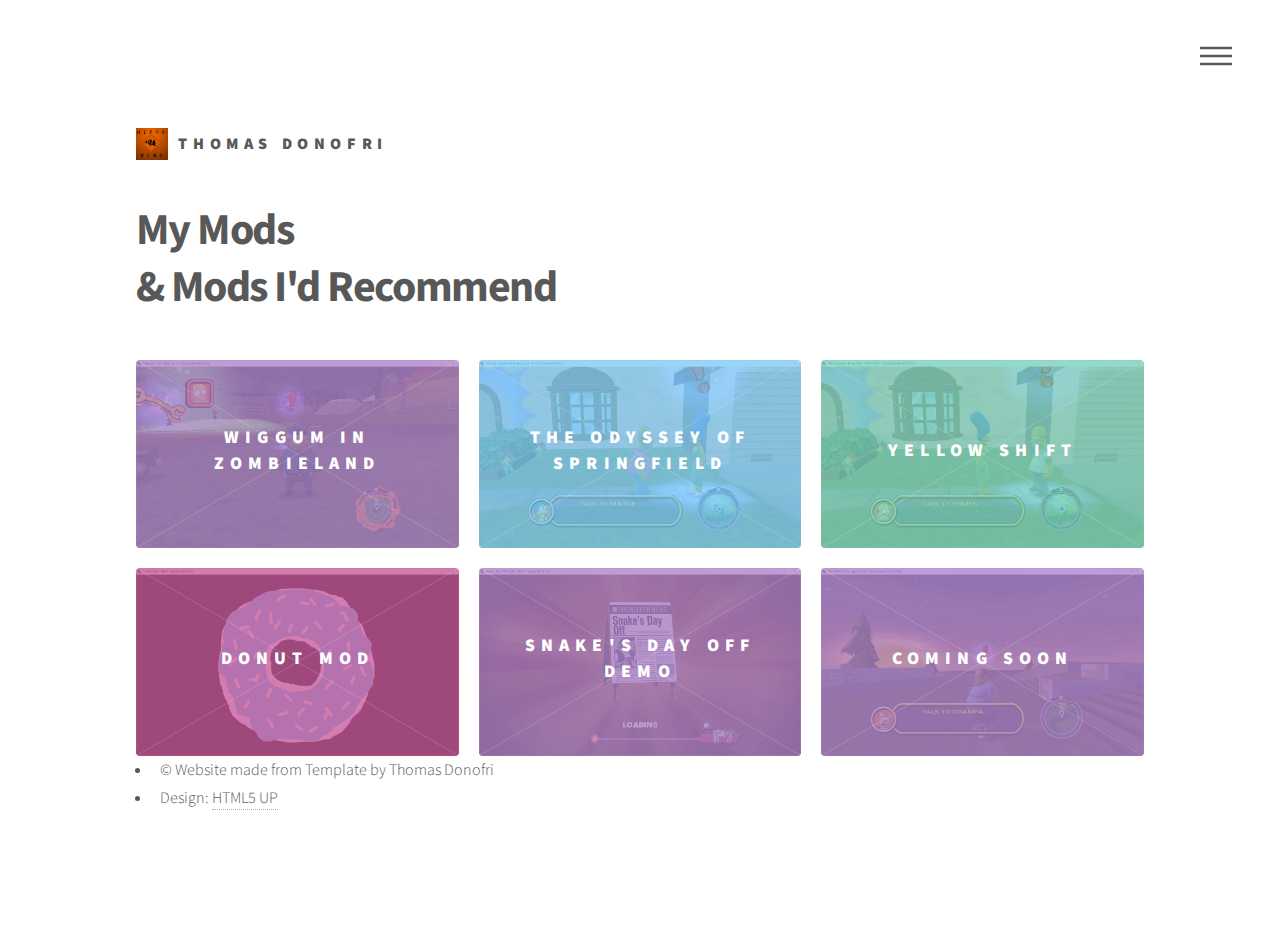
==== index.html @ d544cc8b "re" ====
<!DOCTYPE HTML>
<!--
	Phantom by HTML5 UP
	html5up.net | @ajlkn
	Free for personal and commercial use under the CCA 3.0 license (html5up.net/license)
-->
<html>
	<head>
		<title>Thomas Donofri</title>
		<meta charset="utf-8" />
		<meta name="viewport" content="width=device-width, initial-scale=1" />
		<!--[if lte IE 8]><script src="assets/js/ie/html5shiv.js"></script><![endif]-->
		<link rel="stylesheet" href="assets/css/main.css" />
		<!--[if lte IE 9]><link rel="stylesheet" href="assets/css/ie9.css" /><![endif]-->
		<!--[if lte IE 8]><link rel="stylesheet" href="assets/css/ie8.css" /><![endif]-->
	</head>
	<body>
		<!-- Wrapper -->
			<div id="wrapper">

				<!-- Header -->
					<header id="header">
						<div class="inner">

							<!-- Logo -->
								<a href="index.html" class="logo">
									<span class="symbol"><img src="images/new logo.jpg" alt="" /></span><span class="title">Thomas Donofri</span>
								</a>

							<!-- Nav -->
								<nav>
									<ul>
										<li><a href="#menu">Menu</a></li>
									</ul>
								</nav>

						</div>
					</header>

				<!-- Menu -->
					<nav id="menu">
						<h2>Menu</h2>
						<ul>
							<li><a href="index.html">Home</a></li>
						</ul>
					</nav>

				<!-- Main -->
					<div id="main">
						<div class="inner">
							<header>
								<h1>My Mods<br />
								& Mods I'd Recommend
							</header>
							<section class="tiles">
								<article class="style5">
									<span class="image">
										<img src="images/wiz.png" alt="" />
									</span>
									<a href="http://donutteam.com/forum/topic/1033/">
										<h2>Wiggum In Zombieland</h2>
										<div class="content">
											<p>Chief Wiggum has awoken from his cola trance to see Springfield in shambles!</p>
										</div>
									</a>
								</article>
								<article class="style2">
									<span class="image">
										<img src="images/tos.png" alt="" />
									</span>
									<a href="https://willjohnson99.github.io/">
										<h2>The Odyssey Of Springfield</h2>
										<div class="content">
											<p>The Mob is now at Homer's doorstep, what will he do?</p>
										</div>
									</a>
								</article>
								<article class="style3">
									<span class="image">
										<img src="images/ys.png" alt="" />
									</span>
									<a href="http://donutteam.com/forum/topic/740/">
										<h2>Yellow Shift</h2>
										<div class="content">
											<p>Why not play the classic game, but from a different perspective?</p>
										</div>
									</a>
								</article>
								<article class="style4">
									<span class="image">
										<img src="images/donut.png" alt="" />
									</span>
									<a href="http://donutteam.com">
										<h2>Donut Mod</h2>
										<div class="content">
											<p>A complete rework of The Simpsons: Hit & Run</p>
										</div>
									</a>
								</article>
								<article class="style5">
									<span class="image">
										<img src="images/snk.png" alt="" />
									</span>
									<a href="https://donutteam.com/forum/topic/975/">
										<h2>Snake's Day Off Demo</h2>
										<div class="content">
											<p>Snake is out on parole!<p>
										</div>
									</a>
								</article>
								<article class="style5">
									<span class="image">
										<img src="images/ayst.png" alt="" />
									</span>
									<a href="https://www.youtube.com/user/HippoRenoPlaysMC">
										<h2>COMING SOON</h2>
										<div class="content">
											<p>Springfield has to rebuild!</p>
										</div>
									</a>
								</article>
			
							</section>
							<ul class="copyright">
								<li>&copy; Website made from Template by Thomas Donofri</li><li>Design: <a href="http://html5up.net">HTML5 UP</a></li>
							</ul>
						</div>
					</footer>

			</div>

		<!-- Scripts -->
			<script src="assets/js/jquery.min.js"></script>
			<script src="assets/js/skel.min.js"></script>
			<script src="assets/js/util.js"></script>
			<!--[if lte IE 8]><script src="assets/js/ie/respond.min.js"></script><![endif]-->
			<script src="assets/js/main.js"></script>

	</body>
</html>
---- assets/css/main.css ----
@import url(font-awesome.min.css);
@import url("https://fonts.googleapis.com/css?family=Source+Sans+Pro:300,700,900");

/*
	Phantom by HTML5 UP
	html5up.net | @ajlkn
	Free for personal and commercial use under the CCA 3.0 license (html5up.net/license)
*/

/* Reset */

	html, body, div, span, applet, object, iframe, h1, h2, h3, h4, h5, h6, p, blockquote, pre, a, abbr, acronym, address, big, cite, code, del, dfn, em, img, ins, kbd, q, s, samp, small, strike, strong, sub, sup, tt, var, b, u, i, center, dl, dt, dd, ol, ul, li, fieldset, form, label, legend, table, caption, tbody, tfoot, thead, tr, th, td, article, aside, canvas, details, embed, figure, figcaption, footer, header, hgroup, menu, nav, output, ruby, section, summary, time, mark, audio, video {
		margin: 0;
		padding: 0;
		border: 0;
		font-size: 100%;
		font: inherit;
		vertical-align: baseline;
	}

	article, aside, details, figcaption, figure, footer, header, hgroup, menu, nav, section {
		display: block;
	}

	body {
		line-height: 1;
	}

	ol, ul {
		list-style: none;
	}

	blockquote, q {
		quotes: none;
	}

	blockquote:before, blockquote:after, q:before, q:after {
		content: '';
		content: none;
	}

	table {
		border-collapse: collapse;
		border-spacing: 0;
	}

	body {
		-webkit-text-size-adjust: none;
	}

/* Box Model */

	*, *:before, *:after {
		-moz-box-sizing: border-box;
		-webkit-box-sizing: border-box;
		box-sizing: border-box;
	}

/* Grid */

	.row {
		border-bottom: solid 1px transparent;
		-moz-box-sizing: border-box;
		-webkit-box-sizing: border-box;
		box-sizing: border-box;
	}

	.row > * {
		float: left;
		-moz-box-sizing: border-box;
		-webkit-box-sizing: border-box;
		box-sizing: border-box;
	}

	.row:after, .row:before {
		content: '';
		display: block;
		clear: both;
		height: 0;
	}

	.row.uniform > * > :first-child {
		margin-top: 0;
	}

	.row.uniform > * > :last-child {
		margin-bottom: 0;
	}

	.row.\30 \25 > * {
		padding: 0 0 0 0em;
	}

	.row.\30 \25 {
		margin: 0 0 -1px 0em;
	}

	.row.uniform.\30 \25 > * {
		padding: 0em 0 0 0em;
	}

	.row.uniform.\30 \25 {
		margin: 0em 0 -1px 0em;
	}

	.row > * {
		padding: 0 0 0 2em;
	}

	.row {
		margin: 0 0 -1px -2em;
	}

	.row.uniform > * {
		padding: 2em 0 0 2em;
	}

	.row.uniform {
		margin: -2em 0 -1px -2em;
	}

	.row.\32 00\25 > * {
		padding: 0 0 0 4em;
	}

	.row.\32 00\25 {
		margin: 0 0 -1px -4em;
	}

	.row.uniform.\32 00\25 > * {
		padding: 4em 0 0 4em;
	}

	.row.uniform.\32 00\25 {
		margin: -4em 0 -1px -4em;
	}

	.row.\31 50\25 > * {
		padding: 0 0 0 3em;
	}

	.row.\31 50\25 {
		margin: 0 0 -1px -3em;
	}

	.row.uniform.\31 50\25 > * {
		padding: 3em 0 0 3em;
	}

	.row.uniform.\31 50\25 {
		margin: -3em 0 -1px -3em;
	}

	.row.\35 0\25 > * {
		padding: 0 0 0 1em;
	}

	.row.\35 0\25 {
		margin: 0 0 -1px -1em;
	}

	.row.uniform.\35 0\25 > * {
		padding: 1em 0 0 1em;
	}

	.row.uniform.\35 0\25 {
		margin: -1em 0 -1px -1em;
	}

	.row.\32 5\25 > * {
		padding: 0 0 0 0.5em;
	}

	.row.\32 5\25 {
		margin: 0 0 -1px -0.5em;
	}

	.row.uniform.\32 5\25 > * {
		padding: 0.5em 0 0 0.5em;
	}

	.row.uniform.\32 5\25 {
		margin: -0.5em 0 -1px -0.5em;
	}

	.\31 2u, .\31 2u\24 {
		width: 100%;
		clear: none;
		margin-left: 0;
	}

	.\31 1u, .\31 1u\24 {
		width: 91.6666666667%;
		clear: none;
		margin-left: 0;
	}

	.\31 0u, .\31 0u\24 {
		width: 83.3333333333%;
		clear: none;
		margin-left: 0;
	}

	.\39 u, .\39 u\24 {
		width: 75%;
		clear: none;
		margin-left: 0;
	}

	.\38 u, .\38 u\24 {
		width: 66.6666666667%;
		clear: none;
		margin-left: 0;
	}

	.\37 u, .\37 u\24 {
		width: 58.3333333333%;
		clear: none;
		margin-left: 0;
	}

	.\36 u, .\36 u\24 {
		width: 50%;
		clear: none;
		margin-left: 0;
	}

	.\35 u, .\35 u\24 {
		width: 41.6666666667%;
		clear: none;
		margin-left: 0;
	}

	.\34 u, .\34 u\24 {
		width: 33.3333333333%;
		clear: none;
		margin-left: 0;
	}

	.\33 u, .\33 u\24 {
		width: 25%;
		clear: none;
		margin-left: 0;
	}

	.\32 u, .\32 u\24 {
		width: 16.6666666667%;
		clear: none;
		margin-left: 0;
	}

	.\31 u, .\31 u\24 {
		width: 8.3333333333%;
		clear: none;
		margin-left: 0;
	}

	.\31 2u\24 + *,
	.\31 1u\24 + *,
	.\31 0u\24 + *,
	.\39 u\24 + *,
	.\38 u\24 + *,
	.\37 u\24 + *,
	.\36 u\24 + *,
	.\35 u\24 + *,
	.\34 u\24 + *,
	.\33 u\24 + *,
	.\32 u\24 + *,
	.\31 u\24 + * {
		clear: left;
	}

	.\-11u {
		margin-left: 91.66667%;
	}

	.\-10u {
		margin-left: 83.33333%;
	}

	.\-9u {
		margin-left: 75%;
	}

	.\-8u {
		margin-left: 66.66667%;
	}

	.\-7u {
		margin-left: 58.33333%;
	}

	.\-6u {
		margin-left: 50%;
	}

	.\-5u {
		margin-left: 41.66667%;
	}

	.\-4u {
		margin-left: 33.33333%;
	}

	.\-3u {
		margin-left: 25%;
	}

	.\-2u {
		margin-left: 16.66667%;
	}

	.\-1u {
		margin-left: 8.33333%;
	}

	@media screen and (max-width: 1680px) {

		.row > * {
			padding: 0 0 0 2em;
		}

		.row {
			margin: 0 0 -1px -2em;
		}

		.row.uniform > * {
			padding: 2em 0 0 2em;
		}

		.row.uniform {
			margin: -2em 0 -1px -2em;
		}

		.row.\32 00\25 > * {
			padding: 0 0 0 4em;
		}

		.row.\32 00\25 {
			margin: 0 0 -1px -4em;
		}

		.row.uniform.\32 00\25 > * {
			padding: 4em 0 0 4em;
		}

		.row.uniform.\32 00\25 {
			margin: -4em 0 -1px -4em;
		}

		.row.\31 50\25 > * {
			padding: 0 0 0 3em;
		}

		.row.\31 50\25 {
			margin: 0 0 -1px -3em;
		}

		.row.uniform.\31 50\25 > * {
			padding: 3em 0 0 3em;
		}

		.row.uniform.\31 50\25 {
			margin: -3em 0 -1px -3em;
		}

		.row.\35 0\25 > * {
			padding: 0 0 0 1em;
		}

		.row.\35 0\25 {
			margin: 0 0 -1px -1em;
		}

		.row.uniform.\35 0\25 > * {
			padding: 1em 0 0 1em;
		}

		.row.uniform.\35 0\25 {
			margin: -1em 0 -1px -1em;
		}

		.row.\32 5\25 > * {
			padding: 0 0 0 0.5em;
		}

		.row.\32 5\25 {
			margin: 0 0 -1px -0.5em;
		}

		.row.uniform.\32 5\25 > * {
			padding: 0.5em 0 0 0.5em;
		}

		.row.uniform.\32 5\25 {
			margin: -0.5em 0 -1px -0.5em;
		}

		.\31 2u\28xlarge\29, .\31 2u\24\28xlarge\29 {
			width: 100%;
			clear: none;
			margin-left: 0;
		}

		.\31 1u\28xlarge\29, .\31 1u\24\28xlarge\29 {
			width: 91.6666666667%;
			clear: none;
			margin-left: 0;
		}

		.\31 0u\28xlarge\29, .\31 0u\24\28xlarge\29 {
			width: 83.3333333333%;
			clear: none;
			margin-left: 0;
		}

		.\39 u\28xlarge\29, .\39 u\24\28xlarge\29 {
			width: 75%;
			clear: none;
			margin-left: 0;
		}

		.\38 u\28xlarge\29, .\38 u\24\28xlarge\29 {
			width: 66.6666666667%;
			clear: none;
			margin-left: 0;
		}

		.\37 u\28xlarge\29, .\37 u\24\28xlarge\29 {
			width: 58.3333333333%;
			clear: none;
			margin-left: 0;
		}

		.\36 u\28xlarge\29, .\36 u\24\28xlarge\29 {
			width: 50%;
			clear: none;
			margin-left: 0;
		}

		.\35 u\28xlarge\29, .\35 u\24\28xlarge\29 {
			width: 41.6666666667%;
			clear: none;
			margin-left: 0;
		}

		.\34 u\28xlarge\29, .\34 u\24\28xlarge\29 {
			width: 33.3333333333%;
			clear: none;
			margin-left: 0;
		}

		.\33 u\28xlarge\29, .\33 u\24\28xlarge\29 {
			width: 25%;
			clear: none;
			margin-left: 0;
		}

		.\32 u\28xlarge\29, .\32 u\24\28xlarge\29 {
			width: 16.6666666667%;
			clear: none;
			margin-left: 0;
		}

		.\31 u\28xlarge\29, .\31 u\24\28xlarge\29 {
			width: 8.3333333333%;
			clear: none;
			margin-left: 0;
		}

		.\31 2u\24\28xlarge\29 + *,
		.\31 1u\24\28xlarge\29 + *,
		.\31 0u\24\28xlarge\29 + *,
		.\39 u\24\28xlarge\29 + *,
		.\38 u\24\28xlarge\29 + *,
		.\37 u\24\28xlarge\29 + *,
		.\36 u\24\28xlarge\29 + *,
		.\35 u\24\28xlarge\29 + *,
		.\34 u\24\28xlarge\29 + *,
		.\33 u\24\28xlarge\29 + *,
		.\32 u\24\28xlarge\29 + *,
		.\31 u\24\28xlarge\29 + * {
			clear: left;
		}

		.\-11u\28xlarge\29 {
			margin-left: 91.66667%;
		}

		.\-10u\28xlarge\29 {
			margin-left: 83.33333%;
		}

		.\-9u\28xlarge\29 {
			margin-left: 75%;
		}

		.\-8u\28xlarge\29 {
			margin-left: 66.66667%;
		}

		.\-7u\28xlarge\29 {
			margin-left: 58.33333%;
		}

		.\-6u\28xlarge\29 {
			margin-left: 50%;
		}

		.\-5u\28xlarge\29 {
			margin-left: 41.66667%;
		}

		.\-4u\28xlarge\29 {
			margin-left: 33.33333%;
		}

		.\-3u\28xlarge\29 {
			margin-left: 25%;
		}

		.\-2u\28xlarge\29 {
			margin-left: 16.66667%;
		}

		.\-1u\28xlarge\29 {
			margin-left: 8.33333%;
		}

	}

	@media screen and (max-width: 1280px) {

		.row > * {
			padding: 0 0 0 2em;
		}

		.row {
			margin: 0 0 -1px -2em;
		}

		.row.uniform > * {
			padding: 2em 0 0 2em;
		}

		.row.uniform {
			margin: -2em 0 -1px -2em;
		}

		.row.\32 00\25 > * {
			padding: 0 0 0 4em;
		}

		.row.\32 00\25 {
			margin: 0 0 -1px -4em;
		}

		.row.uniform.\32 00\25 > * {
			padding: 4em 0 0 4em;
		}

		.row.uniform.\32 00\25 {
			margin: -4em 0 -1px -4em;
		}

		.row.\31 50\25 > * {
			padding: 0 0 0 3em;
		}

		.row.\31 50\25 {
			margin: 0 0 -1px -3em;
		}

		.row.uniform.\31 50\25 > * {
			padding: 3em 0 0 3em;
		}

		.row.uniform.\31 50\25 {
			margin: -3em 0 -1px -3em;
		}

		.row.\35 0\25 > * {
			padding: 0 0 0 1em;
		}

		.row.\35 0\25 {
			margin: 0 0 -1px -1em;
		}

		.row.uniform.\35 0\25 > * {
			padding: 1em 0 0 1em;
		}

		.row.uniform.\35 0\25 {
			margin: -1em 0 -1px -1em;
		}

		.row.\32 5\25 > * {
			padding: 0 0 0 0.5em;
		}

		.row.\32 5\25 {
			margin: 0 0 -1px -0.5em;
		}

		.row.uniform.\32 5\25 > * {
			padding: 0.5em 0 0 0.5em;
		}

		.row.uniform.\32 5\25 {
			margin: -0.5em 0 -1px -0.5em;
		}

		.\31 2u\28large\29, .\31 2u\24\28large\29 {
			width: 100%;
			clear: none;
			margin-left: 0;
		}

		.\31 1u\28large\29, .\31 1u\24\28large\29 {
			width: 91.6666666667%;
			clear: none;
			margin-left: 0;
		}

		.\31 0u\28large\29, .\31 0u\24\28large\29 {
			width: 83.3333333333%;
			clear: none;
			margin-left: 0;
		}

		.\39 u\28large\29, .\39 u\24\28large\29 {
			width: 75%;
			clear: none;
			margin-left: 0;
		}

		.\38 u\28large\29, .\38 u\24\28large\29 {
			width: 66.6666666667%;
			clear: none;
			margin-left: 0;
		}

		.\37 u\28large\29, .\37 u\24\28large\29 {
			width: 58.3333333333%;
			clear: none;
			margin-left: 0;
		}

		.\36 u\28large\29, .\36 u\24\28large\29 {
			width: 50%;
			clear: none;
			margin-left: 0;
		}

		.\35 u\28large\29, .\35 u\24\28large\29 {
			width: 41.6666666667%;
			clear: none;
			margin-left: 0;
		}

		.\34 u\28large\29, .\34 u\24\28large\29 {
			width: 33.3333333333%;
			clear: none;
			margin-left: 0;
		}

		.\33 u\28large\29, .\33 u\24\28large\29 {
			width: 25%;
			clear: none;
			margin-left: 0;
		}

		.\32 u\28large\29, .\32 u\24\28large\29 {
			width: 16.6666666667%;
			clear: none;
			margin-left: 0;
		}

		.\31 u\28large\29, .\31 u\24\28large\29 {
			width: 8.3333333333%;
			clear: none;
			margin-left: 0;
		}

		.\31 2u\24\28large\29 + *,
		.\31 1u\24\28large\29 + *,
		.\31 0u\24\28large\29 + *,
		.\39 u\24\28large\29 + *,
		.\38 u\24\28large\29 + *,
		.\37 u\24\28large\29 + *,
		.\36 u\24\28large\29 + *,
		.\35 u\24\28large\29 + *,
		.\34 u\24\28large\29 + *,
		.\33 u\24\28large\29 + *,
		.\32 u\24\28large\29 + *,
		.\31 u\24\28large\29 + * {
			clear: left;
		}

		.\-11u\28large\29 {
			margin-left: 91.66667%;
		}

		.\-10u\28large\29 {
			margin-left: 83.33333%;
		}

		.\-9u\28large\29 {
			margin-left: 75%;
		}

		.\-8u\28large\29 {
			margin-left: 66.66667%;
		}

		.\-7u\28large\29 {
			margin-left: 58.33333%;
		}

		.\-6u\28large\29 {
			margin-left: 50%;
		}

		.\-5u\28large\29 {
			margin-left: 41.66667%;
		}

		.\-4u\28large\29 {
			margin-left: 33.33333%;
		}

		.\-3u\28large\29 {
			margin-left: 25%;
		}

		.\-2u\28large\29 {
			margin-left: 16.66667%;
		}

		.\-1u\28large\29 {
			margin-left: 8.33333%;
		}

	}

	@media screen and (max-width: 980px) {

		.row > * {
			padding: 0 0 0 1.5em;
		}

		.row {
			margin: 0 0 -1px -1.5em;
		}

		.row.uniform > * {
			padding: 1.5em 0 0 1.5em;
		}

		.row.uniform {
			margin: -1.5em 0 -1px -1.5em;
		}

		.row.\32 00\25 > * {
			padding: 0 0 0 3em;
		}

		.row.\32 00\25 {
			margin: 0 0 -1px -3em;
		}

		.row.uniform.\32 00\25 > * {
			padding: 3em 0 0 3em;
		}

		.row.uniform.\32 00\25 {
			margin: -3em 0 -1px -3em;
		}

		.row.\31 50\25 > * {
			padding: 0 0 0 2.25em;
		}

		.row.\31 50\25 {
			margin: 0 0 -1px -2.25em;
		}

		.row.uniform.\31 50\25 > * {
			padding: 2.25em 0 0 2.25em;
		}

		.row.uniform.\31 50\25 {
			margin: -2.25em 0 -1px -2.25em;
		}

		.row.\35 0\25 > * {
			padding: 0 0 0 0.75em;
		}

		.row.\35 0\25 {
			margin: 0 0 -1px -0.75em;
		}

		.row.uniform.\35 0\25 > * {
			padding: 0.75em 0 0 0.75em;
		}

		.row.uniform.\35 0\25 {
			margin: -0.75em 0 -1px -0.75em;
		}

		.row.\32 5\25 > * {
			padding: 0 0 0 0.375em;
		}

		.row.\32 5\25 {
			margin: 0 0 -1px -0.375em;
		}

		.row.uniform.\32 5\25 > * {
			padding: 0.375em 0 0 0.375em;
		}

		.row.uniform.\32 5\25 {
			margin: -0.375em 0 -1px -0.375em;
		}

		.\31 2u\28medium\29, .\31 2u\24\28medium\29 {
			width: 100%;
			clear: none;
			margin-left: 0;
		}

		.\31 1u\28medium\29, .\31 1u\24\28medium\29 {
			width: 91.6666666667%;
			clear: none;
			margin-left: 0;
		}

		.\31 0u\28medium\29, .\31 0u\24\28medium\29 {
			width: 83.3333333333%;
			clear: none;
			margin-left: 0;
		}

		.\39 u\28medium\29, .\39 u\24\28medium\29 {
			width: 75%;
			clear: none;
			margin-left: 0;
		}

		.\38 u\28medium\29, .\38 u\24\28medium\29 {
			width: 66.6666666667%;
			clear: none;
			margin-left: 0;
		}

		.\37 u\28medium\29, .\37 u\24\28medium\29 {
			width: 58.3333333333%;
			clear: none;
			margin-left: 0;
		}

		.\36 u\28medium\29, .\36 u\24\28medium\29 {
			width: 50%;
			clear: none;
			margin-left: 0;
		}

		.\35 u\28medium\29, .\35 u\24\28medium\29 {
			width: 41.6666666667%;
			clear: none;
			margin-left: 0;
		}

		.\34 u\28medium\29, .\34 u\24\28medium\29 {
			width: 33.3333333333%;
			clear: none;
			margin-left: 0;
		}

		.\33 u\28medium\29, .\33 u\24\28medium\29 {
			width: 25%;
			clear: none;
			margin-left: 0;
		}

		.\32 u\28medium\29, .\32 u\24\28medium\29 {
			width: 16.6666666667%;
			clear: none;
			margin-left: 0;
		}

		.\31 u\28medium\29, .\31 u\24\28medium\29 {
			width: 8.3333333333%;
			clear: none;
			margin-left: 0;
		}

		.\31 2u\24\28medium\29 + *,
		.\31 1u\24\28medium\29 + *,
		.\31 0u\24\28medium\29 + *,
		.\39 u\24\28medium\29 + *,
		.\38 u\24\28medium\29 + *,
		.\37 u\24\28medium\29 + *,
		.\36 u\24\28medium\29 + *,
		.\35 u\24\28medium\29 + *,
		.\34 u\24\28medium\29 + *,
		.\33 u\24\28medium\29 + *,
		.\32 u\24\28medium\29 + *,
		.\31 u\24\28medium\29 + * {
			clear: left;
		}

		.\-11u\28medium\29 {
			margin-left: 91.66667%;
		}

		.\-10u\28medium\29 {
			margin-left: 83.33333%;
		}

		.\-9u\28medium\29 {
			margin-left: 75%;
		}

		.\-8u\28medium\29 {
			margin-left: 66.66667%;
		}

		.\-7u\28medium\29 {
			margin-left: 58.33333%;
		}

		.\-6u\28medium\29 {
			margin-left: 50%;
		}

		.\-5u\28medium\29 {
			margin-left: 41.66667%;
		}

		.\-4u\28medium\29 {
			margin-left: 33.33333%;
		}

		.\-3u\28medium\29 {
			margin-left: 25%;
		}

		.\-2u\28medium\29 {
			margin-left: 16.66667%;
		}

		.\-1u\28medium\29 {
			margin-left: 8.33333%;
		}

	}

	@media screen and (max-width: 736px) {

		.row > * {
			padding: 0 0 0 1em;
		}

		.row {
			margin: 0 0 -1px -1em;
		}

		.row.uniform > * {
			padding: 1em 0 0 1em;
		}

		.row.uniform {
			margin: -1em 0 -1px -1em;
		}

		.row.\32 00\25 > * {
			padding: 0 0 0 2em;
		}

		.row.\32 00\25 {
			margin: 0 0 -1px -2em;
		}

		.row.uniform.\32 00\25 > * {
			padding: 2em 0 0 2em;
		}

		.row.uniform.\32 00\25 {
			margin: -2em 0 -1px -2em;
		}

		.row.\31 50\25 > * {
			padding: 0 0 0 1.5em;
		}

		.row.\31 50\25 {
			margin: 0 0 -1px -1.5em;
		}

		.row.uniform.\31 50\25 > * {
			padding: 1.5em 0 0 1.5em;
		}

		.row.uniform.\31 50\25 {
			margin: -1.5em 0 -1px -1.5em;
		}

		.row.\35 0\25 > * {
			padding: 0 0 0 0.5em;
		}

		.row.\35 0\25 {
			margin: 0 0 -1px -0.5em;
		}

		.row.uniform.\35 0\25 > * {
			padding: 0.5em 0 0 0.5em;
		}

		.row.uniform.\35 0\25 {
			margin: -0.5em 0 -1px -0.5em;
		}

		.row.\32 5\25 > * {
			padding: 0 0 0 0.25em;
		}

		.row.\32 5\25 {
			margin: 0 0 -1px -0.25em;
		}

		.row.uniform.\32 5\25 > * {
			padding: 0.25em 0 0 0.25em;
		}

		.row.uniform.\32 5\25 {
			margin: -0.25em 0 -1px -0.25em;
		}

		.\31 2u\28small\29, .\31 2u\24\28small\29 {
			width: 100%;
			clear: none;
			margin-left: 0;
		}

		.\31 1u\28small\29, .\31 1u\24\28small\29 {
			width: 91.6666666667%;
			clear: none;
			margin-left: 0;
		}

		.\31 0u\28small\29, .\31 0u\24\28small\29 {
			width: 83.3333333333%;
			clear: none;
			margin-left: 0;
		}

		.\39 u\28small\29, .\39 u\24\28small\29 {
			width: 75%;
			clear: none;
			margin-left: 0;
		}

		.\38 u\28small\29, .\38 u\24\28small\29 {
			width: 66.6666666667%;
			clear: none;
			margin-left: 0;
		}

		.\37 u\28small\29, .\37 u\24\28small\29 {
			width: 58.3333333333%;
			clear: none;
			margin-left: 0;
		}

		.\36 u\28small\29, .\36 u\24\28small\29 {
			width: 50%;
			clear: none;
			margin-left: 0;
		}

		.\35 u\28small\29, .\35 u\24\28small\29 {
			width: 41.6666666667%;
			clear: none;
			margin-left: 0;
		}

		.\34 u\28small\29, .\34 u\24\28small\29 {
			width: 33.3333333333%;
			clear: none;
			margin-left: 0;
		}

		.\33 u\28small\29, .\33 u\24\28small\29 {
			width: 25%;
			clear: none;
			margin-left: 0;
		}

		.\32 u\28small\29, .\32 u\24\28small\29 {
			width: 16.6666666667%;
			clear: none;
			margin-left: 0;
		}

		.\31 u\28small\29, .\31 u\24\28small\29 {
			width: 8.3333333333%;
			clear: none;
			margin-left: 0;
		}

		.\31 2u\24\28small\29 + *,
		.\31 1u\24\28small\29 + *,
		.\31 0u\24\28small\29 + *,
		.\39 u\24\28small\29 + *,
		.\38 u\24\28small\29 + *,
		.\37 u\24\28small\29 + *,
		.\36 u\24\28small\29 + *,
		.\35 u\24\28small\29 + *,
		.\34 u\24\28small\29 + *,
		.\33 u\24\28small\29 + *,
		.\32 u\24\28small\29 + *,
		.\31 u\24\28small\29 + * {
			clear: left;
		}

		.\-11u\28small\29 {
			margin-left: 91.66667%;
		}

		.\-10u\28small\29 {
			margin-left: 83.33333%;
		}

		.\-9u\28small\29 {
			margin-left: 75%;
		}

		.\-8u\28small\29 {
			margin-left: 66.66667%;
		}

		.\-7u\28small\29 {
			margin-left: 58.33333%;
		}

		.\-6u\28small\29 {
			margin-left: 50%;
		}

		.\-5u\28small\29 {
			margin-left: 41.66667%;
		}

		.\-4u\28small\29 {
			margin-left: 33.33333%;
		}

		.\-3u\28small\29 {
			margin-left: 25%;
		}

		.\-2u\28small\29 {
			margin-left: 16.66667%;
		}

		.\-1u\28small\29 {
			margin-left: 8.33333%;
		}

	}

	@media screen and (max-width: 480px) {

		.row > * {
			padding: 0 0 0 1em;
		}

		.row {
			margin: 0 0 -1px -1em;
		}

		.row.uniform > * {
			padding: 1em 0 0 1em;
		}

		.row.uniform {
			margin: -1em 0 -1px -1em;
		}

		.row.\32 00\25 > * {
			padding: 0 0 0 2em;
		}

		.row.\32 00\25 {
			margin: 0 0 -1px -2em;
		}

		.row.uniform.\32 00\25 > * {
			padding: 2em 0 0 2em;
		}

		.row.uniform.\32 00\25 {
			margin: -2em 0 -1px -2em;
		}

		.row.\31 50\25 > * {
			padding: 0 0 0 1.5em;
		}

		.row.\31 50\25 {
			margin: 0 0 -1px -1.5em;
		}

		.row.uniform.\31 50\25 > * {
			padding: 1.5em 0 0 1.5em;
		}

		.row.uniform.\31 50\25 {
			margin: -1.5em 0 -1px -1.5em;
		}

		.row.\35 0\25 > * {
			padding: 0 0 0 0.5em;
		}

		.row.\35 0\25 {
			margin: 0 0 -1px -0.5em;
		}

		.row.uniform.\35 0\25 > * {
			padding: 0.5em 0 0 0.5em;
		}

		.row.uniform.\35 0\25 {
			margin: -0.5em 0 -1px -0.5em;
		}

		.row.\32 5\25 > * {
			padding: 0 0 0 0.25em;
		}

		.row.\32 5\25 {
			margin: 0 0 -1px -0.25em;
		}

		.row.uniform.\32 5\25 > * {
			padding: 0.25em 0 0 0.25em;
		}

		.row.uniform.\32 5\25 {
			margin: -0.25em 0 -1px -0.25em;
		}

		.\31 2u\28xsmall\29, .\31 2u\24\28xsmall\29 {
			width: 100%;
			clear: none;
			margin-left: 0;
		}

		.\31 1u\28xsmall\29, .\31 1u\24\28xsmall\29 {
			width: 91.6666666667%;
			clear: none;
			margin-left: 0;
		}

		.\31 0u\28xsmall\29, .\31 0u\24\28xsmall\29 {
			width: 83.3333333333%;
			clear: none;
			margin-left: 0;
		}

		.\39 u\28xsmall\29, .\39 u\24\28xsmall\29 {
			width: 75%;
			clear: none;
			margin-left: 0;
		}

		.\38 u\28xsmall\29, .\38 u\24\28xsmall\29 {
			width: 66.6666666667%;
			clear: none;
			margin-left: 0;
		}

		.\37 u\28xsmall\29, .\37 u\24\28xsmall\29 {
			width: 58.3333333333%;
			clear: none;
			margin-left: 0;
		}

		.\36 u\28xsmall\29, .\36 u\24\28xsmall\29 {
			width: 50%;
			clear: none;
			margin-left: 0;
		}

		.\35 u\28xsmall\29, .\35 u\24\28xsmall\29 {
			width: 41.6666666667%;
			clear: none;
			margin-left: 0;
		}

		.\34 u\28xsmall\29, .\34 u\24\28xsmall\29 {
			width: 33.3333333333%;
			clear: none;
			margin-left: 0;
		}

		.\33 u\28xsmall\29, .\33 u\24\28xsmall\29 {
			width: 25%;
			clear: none;
			margin-left: 0;
		}

		.\32 u\28xsmall\29, .\32 u\24\28xsmall\29 {
			width: 16.6666666667%;
			clear: none;
			margin-left: 0;
		}

		.\31 u\28xsmall\29, .\31 u\24\28xsmall\29 {
			width: 8.3333333333%;
			clear: none;
			margin-left: 0;
		}

		.\31 2u\24\28xsmall\29 + *,
		.\31 1u\24\28xsmall\29 + *,
		.\31 0u\24\28xsmall\29 + *,
		.\39 u\24\28xsmall\29 + *,
		.\38 u\24\28xsmall\29 + *,
		.\37 u\24\28xsmall\29 + *,
		.\36 u\24\28xsmall\29 + *,
		.\35 u\24\28xsmall\29 + *,
		.\34 u\24\28xsmall\29 + *,
		.\33 u\24\28xsmall\29 + *,
		.\32 u\24\28xsmall\29 + *,
		.\31 u\24\28xsmall\29 + * {
			clear: left;
		}

		.\-11u\28xsmall\29 {
			margin-left: 91.66667%;
		}

		.\-10u\28xsmall\29 {
			margin-left: 83.33333%;
		}

		.\-9u\28xsmall\29 {
			margin-left: 75%;
		}

		.\-8u\28xsmall\29 {
			margin-left: 66.66667%;
		}

		.\-7u\28xsmall\29 {
			margin-left: 58.33333%;
		}

		.\-6u\28xsmall\29 {
			margin-left: 50%;
		}

		.\-5u\28xsmall\29 {
			margin-left: 41.66667%;
		}

		.\-4u\28xsmall\29 {
			margin-left: 33.33333%;
		}

		.\-3u\28xsmall\29 {
			margin-left: 25%;
		}

		.\-2u\28xsmall\29 {
			margin-left: 16.66667%;
		}

		.\-1u\28xsmall\29 {
			margin-left: 8.33333%;
		}

	}

	@media screen and (max-width: 360px) {

		.row > * {
			padding: 0 0 0 1em;
		}

		.row {
			margin: 0 0 -1px -1em;
		}

		.row.uniform > * {
			padding: 1em 0 0 1em;
		}

		.row.uniform {
			margin: -1em 0 -1px -1em;
		}

		.row.\32 00\25 > * {
			padding: 0 0 0 2em;
		}

		.row.\32 00\25 {
			margin: 0 0 -1px -2em;
		}

		.row.uniform.\32 00\25 > * {
			padding: 2em 0 0 2em;
		}

		.row.uniform.\32 00\25 {
			margin: -2em 0 -1px -2em;
		}

		.row.\31 50\25 > * {
			padding: 0 0 0 1.5em;
		}

		.row.\31 50\25 {
			margin: 0 0 -1px -1.5em;
		}

		.row.uniform.\31 50\25 > * {
			padding: 1.5em 0 0 1.5em;
		}

		.row.uniform.\31 50\25 {
			margin: -1.5em 0 -1px -1.5em;
		}

		.row.\35 0\25 > * {
			padding: 0 0 0 0.5em;
		}

		.row.\35 0\25 {
			margin: 0 0 -1px -0.5em;
		}

		.row.uniform.\35 0\25 > * {
			padding: 0.5em 0 0 0.5em;
		}

		.row.uniform.\35 0\25 {
			margin: -0.5em 0 -1px -0.5em;
		}

		.row.\32 5\25 > * {
			padding: 0 0 0 0.25em;
		}

		.row.\32 5\25 {
			margin: 0 0 -1px -0.25em;
		}

		.row.uniform.\32 5\25 > * {
			padding: 0.25em 0 0 0.25em;
		}

		.row.uniform.\32 5\25 {
			margin: -0.25em 0 -1px -0.25em;
		}

		.\31 2u\28xxsmall\29, .\31 2u\24\28xxsmall\29 {
			width: 100%;
			clear: none;
			margin-left: 0;
		}

		.\31 1u\28xxsmall\29, .\31 1u\24\28xxsmall\29 {
			width: 91.6666666667%;
			clear: none;
			margin-left: 0;
		}

		.\31 0u\28xxsmall\29, .\31 0u\24\28xxsmall\29 {
			width: 83.3333333333%;
			clear: none;
			margin-left: 0;
		}

		.\39 u\28xxsmall\29, .\39 u\24\28xxsmall\29 {
			width: 75%;
			clear: none;
			margin-left: 0;
		}

		.\38 u\28xxsmall\29, .\38 u\24\28xxsmall\29 {
			width: 66.6666666667%;
			clear: none;
			margin-left: 0;
		}

		.\37 u\28xxsmall\29, .\37 u\24\28xxsmall\29 {
			width: 58.3333333333%;
			clear: none;
			margin-left: 0;
		}

		.\36 u\28xxsmall\29, .\36 u\24\28xxsmall\29 {
			width: 50%;
			clear: none;
			margin-left: 0;
		}

		.\35 u\28xxsmall\29, .\35 u\24\28xxsmall\29 {
			width: 41.6666666667%;
			clear: none;
			margin-left: 0;
		}

		.\34 u\28xxsmall\29, .\34 u\24\28xxsmall\29 {
			width: 33.3333333333%;
			clear: none;
			margin-left: 0;
		}

		.\33 u\28xxsmall\29, .\33 u\24\28xxsmall\29 {
			width: 25%;
			clear: none;
			margin-left: 0;
		}

		.\32 u\28xxsmall\29, .\32 u\24\28xxsmall\29 {
			width: 16.6666666667%;
			clear: none;
			margin-left: 0;
		}

		.\31 u\28xxsmall\29, .\31 u\24\28xxsmall\29 {
			width: 8.3333333333%;
			clear: none;
			margin-left: 0;
		}

		.\31 2u\24\28xxsmall\29 + *,
		.\31 1u\24\28xxsmall\29 + *,
		.\31 0u\24\28xxsmall\29 + *,
		.\39 u\24\28xxsmall\29 + *,
		.\38 u\24\28xxsmall\29 + *,
		.\37 u\24\28xxsmall\29 + *,
		.\36 u\24\28xxsmall\29 + *,
		.\35 u\24\28xxsmall\29 + *,
		.\34 u\24\28xxsmall\29 + *,
		.\33 u\24\28xxsmall\29 + *,
		.\32 u\24\28xxsmall\29 + *,
		.\31 u\24\28xxsmall\29 + * {
			clear: left;
		}

		.\-11u\28xxsmall\29 {
			margin-left: 91.66667%;
		}

		.\-10u\28xxsmall\29 {
			margin-left: 83.33333%;
		}

		.\-9u\28xxsmall\29 {
			margin-left: 75%;
		}

		.\-8u\28xxsmall\29 {
			margin-left: 66.66667%;
		}

		.\-7u\28xxsmall\29 {
			margin-left: 58.33333%;
		}

		.\-6u\28xxsmall\29 {
			margin-left: 50%;
		}

		.\-5u\28xxsmall\29 {
			margin-left: 41.66667%;
		}

		.\-4u\28xxsmall\29 {
			margin-left: 33.33333%;
		}

		.\-3u\28xxsmall\29 {
			margin-left: 25%;
		}

		.\-2u\28xxsmall\29 {
			margin-left: 16.66667%;
		}

		.\-1u\28xxsmall\29 {
			margin-left: 8.33333%;
		}

	}

/* Basic */

	@-ms-viewport {
		width: device-width;
	}

	body {
		-ms-overflow-style: scrollbar;
	}

	@media screen and (max-width: 480px) {

		html, body {
			min-width: 320px;
		}

	}

	body {
		background: #ffffff;
	}

		body.is-loading *, body.is-loading *:before, body.is-loading *:after {
			-moz-animation: none !important;
			-webkit-animation: none !important;
			-ms-animation: none !important;
			animation: none !important;
			-moz-transition: none !important;
			-webkit-transition: none !important;
			-ms-transition: none !important;
			transition: none !important;
		}

/* Type */

	body, input, select, textarea {
		color: #585858;
		font-family: "Source Sans Pro", Helvetica, sans-serif;
		font-size: 16pt;
		font-weight: 300;
		line-height: 1.75;
	}

		@media screen and (max-width: 1680px) {

			body, input, select, textarea {
				font-size: 14pt;
			}

		}

		@media screen and (max-width: 1280px) {

			body, input, select, textarea {
				font-size: 12pt;
			}

		}

	a {
		-moz-transition: border-bottom-color 0.2s ease, color 0.2s ease;
		-webkit-transition: border-bottom-color 0.2s ease, color 0.2s ease;
		-ms-transition: border-bottom-color 0.2s ease, color 0.2s ease;
		transition: border-bottom-color 0.2s ease, color 0.2s ease;
		text-decoration: none;
		color: #585858;
		border-bottom: dotted 1px rgba(88, 88, 88, 0.5);
	}

		a:hover {
			border-bottom-color: transparent;
			color: #f2849e !important;
		}

	strong, b {
		font-weight: 900;
	}

	em, i {
		font-style: italic;
	}

	p {
		margin: 0 0 2em 0;
	}

	h1 {
		font-size: 2.75em;
		font-weight: 700;
		line-height: 1.3;
		margin: 0 0 1em 0;
		letter-spacing: -0.035em;
	}

		h1 a {
			color: inherit;
		}

		@media screen and (max-width: 736px) {

			h1 {
				font-size: 2em;
				margin: 0 0 1em 0;
			}

		}

		@media screen and (max-width: 360px) {

			h1 {
				font-size: 1.75em;
			}

		}

	h2, h3, h4, h5, h6 {
		font-weight: 900;
		line-height: 1.5;
		margin: 0 0 2em 0;
		text-transform: uppercase;
		letter-spacing: 0.35em;
	}

		h2 a, h3 a, h4 a, h5 a, h6 a {
			color: inherit;
		}

	h2 {
		font-size: 1.1em;
	}

	h3 {
		font-size: 1em;
	}

	h4 {
		font-size: 0.8em;
	}

	h5 {
		font-size: 0.8em;
	}

	h6 {
		font-size: 0.8em;
	}

	@media screen and (max-width: 980px) {

		h1 br, h2 br, h3 br, h4 br, h5 br, h6 br {
			display: none;
		}

	}

	@media screen and (max-width: 736px) {

		h2 {
			font-size: 1em;
		}

		h3 {
			font-size: 0.8em;
		}

	}

	sub {
		font-size: 0.8em;
		position: relative;
		top: 0.5em;
	}

	sup {
		font-size: 0.8em;
		position: relative;
		top: -0.5em;
	}

	blockquote {
		border-left: solid 4px #c9c9c9;
		font-style: italic;
		margin: 0 0 2em 0;
		padding: 0.5em 0 0.5em 2em;
	}

	code {
		background: rgba(144, 144, 144, 0.075);
		border-radius: 4px;
		border: solid 1px #c9c9c9;
		font-family: "Courier New", monospace;
		font-size: 0.9em;
		margin: 0 0.25em;
		padding: 0.25em 0.65em;
	}

	pre {
		-webkit-overflow-scrolling: touch;
		font-family: "Courier New", monospace;
		font-size: 0.9em;
		margin: 0 0 2em 0;
	}

		pre code {
			display: block;
			line-height: 1.75;
			padding: 1em 1.5em;
			overflow-x: auto;
		}

	hr {
		border: 0;
		border-bottom: solid 1px #c9c9c9;
		margin: 2em 0;
	}

		hr.major {
			margin: 3em 0;
		}

	.align-left {
		text-align: left;
	}

	.align-center {
		text-align: center;
	}

	.align-right {
		text-align: right;
	}

/* Section/Article */

	section.special, article.special {
		text-align: center;
	}

	header p {
		margin-top: -1em;
	}

	@media screen and (max-width: 736px) {

		header p {
			margin-top: 0;
		}

	}

/* Icon */

	.icon {
		text-decoration: none;
		border-bottom: none;
		position: relative;
	}

		.icon:before {
			-moz-osx-font-smoothing: grayscale;
			-webkit-font-smoothing: antialiased;
			font-family: FontAwesome;
			font-style: normal;
			font-weight: normal;
			text-transform: none !important;
		}

		.icon > .label {
			display: none;
		}

		.icon.style2 {
			-moz-transition: background-color 0.2s ease-in-out, color 0.2s ease-in-out, border-color 0.2s ease-in-out;
			-webkit-transition: background-color 0.2s ease-in-out, color 0.2s ease-in-out, border-color 0.2s ease-in-out;
			-ms-transition: background-color 0.2s ease-in-out, color 0.2s ease-in-out, border-color 0.2s ease-in-out;
			transition: background-color 0.2s ease-in-out, color 0.2s ease-in-out, border-color 0.2s ease-in-out;
			background-color: transparent;
			border: solid 1px #B01EFF;
			border-radius: 4px;
			width: 2.65em;
			height: 2.65em;
			display: inline-block;
			text-align: center;
			line-height: 2.65em;
			color: inherit;
		}

			.icon.style2:before {
				font-size: 1.1em;
			}

			.icon.style2:hover {
				color: #f2849e;
				border-color: #f2849e;
			}

			.icon.style2:active {
				background-color: rgba(242, 132, 158, 0.1);
			}

/* List */

	ol {
		list-style: decimal;
		margin: 0 0 2em 0;
		padding-left: 1.25em;
	}

		ol li {
			padding-left: 0.25em;
		}

	ul {
		list-style: disc;
		margin: 0 0 2em 0;
		padding-left: 1em;
	}

		ul li {
			padding-left: 0.5em;
		}

		ul.alt {
			list-style: none;
			padding-left: 0;
		}

			ul.alt li {
				border-top: solid 1px #c9c9c9;
				padding: 0.5em 0;
			}

				ul.alt li:first-child {
					border-top: 0;
					padding-top: 0;
				}

		ul.icons {
			cursor: default;
			list-style: none;
			padding-left: 0;
			margin: -1em 0 2em -1em;
		}

			ul.icons li {
				display: inline-block;
				padding: 1em 0 0 1em;
			}

		ul.actions {
			cursor: default;
			list-style: none;
			padding-left: 0;
		}

			ul.actions li {
				display: inline-block;
				padding: 0 1em 0 0;
				vertical-align: middle;
			}

				ul.actions li:last-child {
					padding-right: 0;
				}

			ul.actions.small li {
				padding: 0 0.5em 0 0;
			}

			ul.actions.vertical li {
				display: block;
				padding: 1em 0 0 0;
			}

				ul.actions.vertical li:first-child {
					padding-top: 0;
				}

				ul.actions.vertical li > * {
					margin-bottom: 0;
				}

			ul.actions.vertical.small li {
				padding: 0.5em 0 0 0;
			}

				ul.actions.vertical.small li:first-child {
					padding-top: 0;
				}

			ul.actions.fit {
				display: table;
				margin-left: -1em;
				padding: 0;
				table-layout: fixed;
				width: calc(100% + 1em);
			}

				ul.actions.fit li {
					display: table-cell;
					padding: 0 0 0 1em;
				}

					ul.actions.fit li > * {
						margin-bottom: 0;
					}

				ul.actions.fit.small {
					margin-left: -0.5em;
					width: calc(100% + 0.5em);
				}

					ul.actions.fit.small li {
						padding: 0 0 0 0.5em;
					}

			@media screen and (max-width: 480px) {

				ul.actions {
					margin: 0 0 2em 0;
				}

					ul.actions li {
						padding: 1em 0 0 0;
						display: block;
						text-align: center;
						width: 100%;
					}

						ul.actions li:first-child {
							padding-top: 0;
						}

						ul.actions li > * {
							width: 100%;
							margin: 0 !important;
						}

							ul.actions li > *.icon:before {
								margin-left: -2em;
							}

					ul.actions.small li {
						padding: 0.5em 0 0 0;
					}

						ul.actions.small li:first-child {
							padding-top: 0;
						}

			}

	dl {
		margin: 0 0 2em 0;
	}

		dl dt {
			display: block;
			font-weight: 900;
			margin: 0 0 1em 0;
		}

		dl dd {
			margin-left: 2em;
		}

/* Form */

	form {
		margin: -1em 0 2em 0;
	}

		form:after {
			content: '';
			display: block;
			clear: both;
			height: 1px;
		}

		form .field {
			position: relative;
			float: left;
			margin: 0 0 1.3em 0;
			vertical-align: top;
			width: 100%;
		}

		form .half {
			width: calc(50% + 1em) !important;
			padding-left: 2em;
		}

		form .half.first {
			width: calc(50% - 1em) !important;
			padding-left: 0;
		}

		form :last-child {
			margin-bottom: 0;
		}

		form .half:nth-last-child(2) {
			margin-bottom: 0;
		}

		form .actions {
			position: relative;
			clear: both;
			padding-top: 1em;
		}

		@media screen and (max-width: 480px) {

			form .half {
				width: 100% !important;
				padding-left: 0;
			}

			form .half.first {
				width: 100% !important;
				padding-left: 0;
			}

			form .half:nth-last-child(2) {
				margin: 0 0 1.3em 0;
			}

		}

	label {
		display: block;
		font-size: 0.9em;
		font-weight: 900;
		margin: 0 0 1em 0;
	}

	input[type="text"],
	input[type="password"],
	input[type="email"],
	input[type="tel"],
	select,
	textarea {
		-moz-appearance: none;
		-webkit-appearance: none;
		-ms-appearance: none;
		appearance: none;
		background-color: transparent;
		border: none;
		border-radius: 0;
		border-bottom: solid 1px #c9c9c9;
		color: inherit;
		display: block;
		outline: 0;
		padding: 0;
		text-decoration: none;
		width: 100%;
	}

		input[type="text"]:invalid,
		input[type="password"]:invalid,
		input[type="email"]:invalid,
		input[type="tel"]:invalid,
		select:invalid,
		textarea:invalid {
			box-shadow: none;
		}

		input[type="text"]:focus,
		input[type="password"]:focus,
		input[type="email"]:focus,
		input[type="tel"]:focus,
		select:focus,
		textarea:focus {
			border-bottom-color: #f2849e;
			box-shadow: inset 0 -1px 0 0 #f2849e;
		}

	.select-wrapper {
		text-decoration: none;
		display: block;
		position: relative;
	}

		.select-wrapper:before {
			-moz-osx-font-smoothing: grayscale;
			-webkit-font-smoothing: antialiased;
			font-family: FontAwesome;
			font-style: normal;
			font-weight: normal;
			text-transform: none !important;
		}

		.select-wrapper:before {
			color: #c9c9c9;
			content: '\f078';
			display: block;
			height: 3em;
			line-height: 3em;
			pointer-events: none;
			position: absolute;
			right: 0;
			text-align: center;
			top: 0;
			width: 3em;
		}

		.select-wrapper select::-ms-expand {
			display: none;
		}

	input[type="text"],
	input[type="password"],
	input[type="email"],
	select {
		height: 3em;
	}

	textarea {
		padding: 0;
		min-height: 3.75em;
	}

	input[type="checkbox"],
	input[type="radio"] {
		-moz-appearance: none;
		-webkit-appearance: none;
		-ms-appearance: none;
		appearance: none;
		display: block;
		float: left;
		margin-right: -2em;
		opacity: 0;
		width: 1em;
		z-index: -1;
	}

		input[type="checkbox"] + label,
		input[type="radio"] + label {
			text-decoration: none;
			color: #585858;
			cursor: pointer;
			display: inline-block;
			font-size: 1em;
			font-weight: 300;
			padding-left: 2.55em;
			padding-right: 0.75em;
			position: relative;
		}

			input[type="checkbox"] + label:before,
			input[type="radio"] + label:before {
				-moz-osx-font-smoothing: grayscale;
				-webkit-font-smoothing: antialiased;
				font-family: FontAwesome;
				font-style: normal;
				font-weight: normal;
				text-transform: none !important;
			}

			input[type="checkbox"] + label:before,
			input[type="radio"] + label:before {
				border-radius: 4px;
				border: solid 1px #c9c9c9;
				content: '';
				display: inline-block;
				height: 1.8em;
				left: 0;
				line-height: 1.725em;
				position: absolute;
				text-align: center;
				top: 0;
				width: 1.8em;
			}

		input[type="checkbox"]:checked + label:before,
		input[type="radio"]:checked + label:before {
			background: #585858;
			border-color: #585858;
			color: #ffffff;
			content: '\f00c';
		}

		input[type="checkbox"]:focus + label:before,
		input[type="radio"]:focus + label:before {
			border-color: #f2849e;
			box-shadow: 0 0 0 1px #f2849e;
		}

	input[type="checkbox"] + label:before {
		border-radius: 4px;
	}

	input[type="radio"] + label:before {
		border-radius: 100%;
	}

/* Box */

	.box {
		border-radius: 4px;
		border: solid 1px #c9c9c9;
		margin-bottom: 2em;
		padding: 1.5em;
	}

		.box > :last-child,
		.box > :last-child > :last-child,
		.box > :last-child > :last-child > :last-child {
			margin-bottom: 0;
		}

		.box.alt {
			border: 0;
			border-radius: 0;
			padding: 0;
		}

/* Image */

	.image {
		border-radius: 4px;
		border: 0;
		display: inline-block;
		position: relative;
	}

		.image img {
			border-radius: 4px;
			display: block;
		}

		.image.left, .image.right {
			max-width: 40%;
		}

			.image.left img, .image.right img {
				width: 100%;
			}

		.image.left {
			float: left;
			padding: 0 1.5em 1em 0;
			top: 0.25em;
		}

		.image.right {
			float: right;
			padding: 0 0 1em 1.5em;
			top: 0.25em;
		}

		.image.fit {
			display: block;
			margin: 0 0 2em 0;
			width: 100%;
		}

			.image.fit img {
				width: 100%;
			}

		.image.main {
			display: block;
			margin: 0 0 3em 0;
			width: 100%;
		}

			.image.main img {
				width: 100%;
			}

			@media screen and (max-width: 736px) {

				.image.main {
					margin: 0 0 2em 0;
				}

			}

/* Table */

	.table-wrapper {
		-webkit-overflow-scrolling: touch;
		overflow-x: auto;
	}

	table {
		margin: 0 0 2em 0;
		width: 100%;
	}

		table tbody tr {
			border: solid 1px #c9c9c9;
			border-left: 0;
			border-right: 0;
		}

			table tbody tr:nth-child(2n + 1) {
				background-color: rgba(144, 144, 144, 0.075);
			}

		table td {
			padding: 0.75em 0.75em;
		}

		table th {
			font-size: 0.9em;
			font-weight: 900;
			padding: 0 0.75em 0.75em 0.75em;
			text-align: left;
		}

		table thead {
			border-bottom: solid 2px #c9c9c9;
		}

		table tfoot {
			border-top: solid 2px #c9c9c9;
		}

		table.alt {
			border-collapse: separate;
		}

			table.alt tbody tr td {
				border: solid 1px #c9c9c9;
				border-left-width: 0;
				border-top-width: 0;
			}

				table.alt tbody tr td:first-child {
					border-left-width: 1px;
				}

			table.alt tbody tr:first-child td {
				border-top-width: 1px;
			}

			table.alt thead {
				border-bottom: 0;
			}

			table.alt tfoot {
				border-top: 0;
			}

/* Button */

	input[type="submit"],
	input[type="reset"],
	input[type="button"],
	button,
	.button {
		-moz-appearance: none;
		-webkit-appearance: none;
		-ms-appearance: none;
		appearance: none;
		-moz-transition: background-color 0.2s ease-in-out, color 0.2s ease-in-out, box-shadow 0.2s ease-in-out;
		-webkit-transition: background-color 0.2s ease-in-out, color 0.2s ease-in-out, box-shadow 0.2s ease-in-out;
		-ms-transition: background-color 0.2s ease-in-out, color 0.2s ease-in-out, box-shadow 0.2s ease-in-out;
		transition: background-color 0.2s ease-in-out, color 0.2s ease-in-out, box-shadow 0.2s ease-in-out;
		background-color: transparent;
		border-radius: 4px;
		border: 0;
		box-shadow: inset 0 0 0 2px #585858;
		color: #585858 !important;
		cursor: pointer;
		display: inline-block;
		font-size: 0.8em;
		font-weight: 900;
		height: 3.5em;
		letter-spacing: 0.35em;
		line-height: 3.45em;
		overflow: hidden;
		padding: 0 1.25em 0 1.6em;
		text-align: center;
		text-decoration: none;
		text-overflow: ellipsis;
		text-transform: uppercase;
		white-space: nowrap;
	}

		input[type="submit"].icon:before,
		input[type="reset"].icon:before,
		input[type="button"].icon:before,
		button.icon:before,
		.button.icon:before {
			margin-right: 0.5em;
		}

		input[type="submit"].fit,
		input[type="reset"].fit,
		input[type="button"].fit,
		button.fit,
		.button.fit {
			display: block;
			margin: 0 0 1em 0;
			width: 100%;
		}

		input[type="submit"]:hover,
		input[type="reset"]:hover,
		input[type="button"]:hover,
		button:hover,
		.button:hover {
			color: #f2849e !important;
			box-shadow: inset 0 0 0 2px #f2849e;
		}

		input[type="submit"]:active,
		input[type="reset"]:active,
		input[type="button"]:active,
		button:active,
		.button:active {
			background-color: rgba(242, 132, 158, 0.1);
		}

		input[type="submit"].small,
		input[type="reset"].small,
		input[type="button"].small,
		button.small,
		.button.small {
			font-size: 0.6em;
		}

		input[type="submit"].big,
		input[type="reset"].big,
		input[type="button"].big,
		button.big,
		.button.big {
			font-size: 1em;
		}

		input[type="submit"].special,
		input[type="reset"].special,
		input[type="button"].special,
		button.special,
		.button.special {
			box-shadow: none;
			background-color: #585858;
			color: #ffffff !important;
		}

			input[type="submit"].special:hover,
			input[type="reset"].special:hover,
			input[type="button"].special:hover,
			button.special:hover,
			.button.special:hover {
				background-color: #f2849e;
			}

			input[type="submit"].special:active,
			input[type="reset"].special:active,
			input[type="button"].special:active,
			button.special:active,
			.button.special:active {
				background-color: #ee5f81;
			}

		input[type="submit"].disabled, input[type="submit"]:disabled,
		input[type="reset"].disabled,
		input[type="reset"]:disabled,
		input[type="button"].disabled,
		input[type="button"]:disabled,
		button.disabled,
		button:disabled,
		.button.disabled,
		.button:disabled {
			-moz-pointer-events: none;
			-webkit-pointer-events: none;
			-ms-pointer-events: none;
			pointer-events: none;
			opacity: 0.25;
		}

/* Tiles */

	.tiles {
		display: -moz-flex;
		display: -webkit-flex;
		display: -ms-flex;
		display: flex;
		-moz-flex-wrap: wrap;
		-webkit-flex-wrap: wrap;
		-ms-flex-wrap: wrap;
		flex-wrap: wrap;
		postiion: relative;
		margin: -2.5em 0 0 -2.5em;
	}

		.tiles article {
			-moz-transition: -moz-transform 0.5s ease, opacity 0.5s ease;
			-webkit-transition: -webkit-transform 0.5s ease, opacity 0.5s ease;
			-ms-transition: -ms-transform 0.5s ease, opacity 0.5s ease;
			transition: transform 0.5s ease, opacity 0.5s ease;
			position: relative;
			width: calc(33.33333% - 2.5em);
			margin: 2.5em 0 0 2.5em;
		}

			.tiles article > .image {
				-moz-transition: -moz-transform 0.5s ease;
				-webkit-transition: -webkit-transform 0.5s ease;
				-ms-transition: -ms-transform 0.5s ease;
				transition: transform 0.5s ease;
				position: relative;
				display: block;
				width: 100%;
				border-radius: 4px;
				overflow: hidden;
			}

				.tiles article > .image img {
					display: block;
					width: 100%;
				}

				.tiles article > .image:before {
					-moz-pointer-events: none;
					-webkit-pointer-events: none;
					-ms-pointer-events: none;
					pointer-events: none;
					-moz-transition: background-color 0.5s ease, opacity 0.5s ease;
					-webkit-transition: background-color 0.5s ease, opacity 0.5s ease;
					-ms-transition: background-color 0.5s ease, opacity 0.5s ease;
					transition: background-color 0.5s ease, opacity 0.5s ease;
					content: '';
					display: block;
					position: absolute;
					top: 0;
					left: 0;
					width: 100%;
					height: 100%;
					opacity: 1.0;
					z-index: 1;
					opacity: 0.8;
				}

				.tiles article > .image:after {
					-moz-pointer-events: none;
					-webkit-pointer-events: none;
					-ms-pointer-events: none;
					pointer-events: none;
					-moz-transition: opacity 0.5s ease;
					-webkit-transition: opacity 0.5s ease;
					-ms-transition: opacity 0.5s ease;
					transition: opacity 0.5s ease;
					content: '';
					display: block;
					position: absolute;
					top: 0;
					left: 0;
					width: 100%;
					height: 100%;
					background-image: url("data:image/svg+xml;charset=utf8,%3Csvg xmlns='http://www.w3.org/2000/svg' width='100' height='100' viewBox='0 0 100 100' preserveAspectRatio='none'%3E%3Cstyle%3Eline %7B stroke-width: 0.25px%3B stroke: %23ffffff%3B %7D%3C/style%3E%3Cline x1='0' y1='0' x2='100' y2='100' /%3E%3Cline x1='100' y1='0' x2='0' y2='100' /%3E%3C/svg%3E");
					background-position: center;
					background-repeat: no-repeat;
					background-size: 100% 100%;
					opacity: 0.25;
					z-index: 2;
				}

			.tiles article > a {
				display: -moz-flex;
				display: -webkit-flex;
				display: -ms-flex;
				display: flex;
				-moz-flex-direction: column;
				-webkit-flex-direction: column;
				-ms-flex-direction: column;
				flex-direction: column;
				-moz-align-items: center;
				-webkit-align-items: center;
				-ms-align-items: center;
				align-items: center;
				-moz-justify-content: center;
				-webkit-justify-content: center;
				-ms-justify-content: center;
				justify-content: center;
				-moz-transition: background-color 0.5s ease, -moz-transform 0.5s ease;
				-webkit-transition: background-color 0.5s ease, -webkit-transform 0.5s ease;
				-ms-transition: background-color 0.5s ease, -ms-transform 0.5s ease;
				transition: background-color 0.5s ease, transform 0.5s ease;
				position: absolute;
				top: 0;
				left: 0;
				width: 100%;
				height: 100%;
				padding: 1em;
				border-radius: 4px;
				border-bottom: 0;
				color: #ffffff;
				text-align: center;
				text-decoration: none;
				z-index: 3;
			}

				.tiles article > a > :last-child {
					margin: 0;
				}

				.tiles article > a:hover {
					color: #ffffff !important;
				}

				.tiles article > a h2 {
					margin: 0;
				}

				.tiles article > a .content {
					-moz-transition: max-height 0.5s ease, opacity 0.5s ease;
					-webkit-transition: max-height 0.5s ease, opacity 0.5s ease;
					-ms-transition: max-height 0.5s ease, opacity 0.5s ease;
					transition: max-height 0.5s ease, opacity 0.5s ease;
					width: 100%;
					max-height: 0;
					line-height: 1.5;
					margin-top: 0.35em;
					opacity: 0;
				}

					.tiles article > a .content > :last-child {
						margin-bottom: 0;
					}

			.tiles article.style1 > .image:before {
				background-color: #f2849e;
			}

			.tiles article.style2 > .image:before {
				background-color: #7ecaf6;
			}

			.tiles article.style3 > .image:before {
				background-color: #7bd0c1;
			}

			.tiles article.style4 > .image:before {
				background-color: #c75b9b;
			}

			.tiles article.style5 > .image:before {
				background-color: #ae85ca;
			}

			.tiles article.style6 > .image:before {
				background-color: #8499e7;
			}

			body:not(.is-touch) .tiles article:hover > .image {
				-moz-transform: scale(1.1);
				-webkit-transform: scale(1.1);
				-ms-transform: scale(1.1);
				transform: scale(1.1);
			}

				body:not(.is-touch) .tiles article:hover > .image:before {
					background-color: #333333;
					opacity: 0.35;
				}

				body:not(.is-touch) .tiles article:hover > .image:after {
					opacity: 0;
				}

			body:not(.is-touch) .tiles article:hover .content {
				max-height: 15em;
				opacity: 1;
			}

		* + .tiles {
			margin-top: 2em;
		}

		body.is-loading .tiles article {
			-moz-transform: scale(0.9);
			-webkit-transform: scale(0.9);
			-ms-transform: scale(0.9);
			transform: scale(0.9);
			opacity: 0;
		}

		body.is-touch .tiles article .content {
			max-height: 15em;
			opacity: 1;
		}

		@media screen and (max-width: 1280px) {

			.tiles {
				margin: -1.25em 0 0 -1.25em;
			}

				.tiles article {
					width: calc(33.33333% - 1.25em);
					margin: 1.25em 0 0 1.25em;
				}

		}

		@media screen and (max-width: 980px) {

			.tiles {
				margin: -2.5em 0 0 -2.5em;
			}

				.tiles article {
					width: calc(50% - 2.5em);
					margin: 2.5em 0 0 2.5em;
				}

		}

		@media screen and (max-width: 736px) {

			.tiles {
				margin: -1.25em 0 0 -1.25em;
			}

				.tiles article {
					width: calc(50% - 1.25em);
					margin: 1.25em 0 0 1.25em;
				}

					.tiles article:hover > .image {
						-moz-transform: scale(1.0);
						-webkit-transform: scale(1.0);
						-ms-transform: scale(1.0);
						transform: scale(1.0);
					}

		}

		@media screen and (max-width: 480px) {

			.tiles {
				margin: 0;
			}

				.tiles article {
					width: 100%;
					margin: 1.25em 0 0 0;
				}

		}

/* Header */

	#header {
		padding: 8em 0 0.1em 0 ;
	}

		#header .logo {
			display: block;
			border-bottom: 0;
			color: inherit;
			font-weight: 900;
			letter-spacing: 0.35em;
			margin: 0 0 2.5em 0;
			text-decoration: none;
			text-transform: uppercase;
			display: inline-block;
		}

			#header .logo > * {
				display: inline-block;
				vertical-align: middle;
			}

			#header .logo .symbol {
				margin-right: 0.65em;
			}

				#header .logo .symbol img {
					display: block;
					width: 2em;
					height: 2em;
				}

		#header nav {
			position: fixed;
			right: 2em;
			top: 2em;
			z-index: 10000;
		}

			#header nav ul {
				display: -moz-flex;
				display: -webkit-flex;
				display: -ms-flex;
				display: flex;
				-moz-align-items: center;
				-webkit-align-items: center;
				-ms-align-items: center;
				align-items: center;
				list-style: none;
				margin: 0;
				padding: 0;
			}

				#header nav ul li {
					display: block;
					padding: 0;
				}

					#header nav ul li a {
						display: block;
						position: relative;
						height: 3em;
						line-height: 3em;
						padding: 0 1.5em;
						background-color: rgba(255, 255, 255, 0.5);
						border-radius: 4px;
						border: 0;
						font-size: 0.8em;
						font-weight: 900;
						letter-spacing: 0.35em;
						text-transform: uppercase;
					}

					#header nav ul li a[href="#menu"] {
						-webkit-tap-highlight-color: transparent;
						width: 4em;
						text-indent: 4em;
						font-size: 1em;
						overflow: hidden;
						padding: 0;
						white-space: nowrap;
					}

						#header nav ul li a[href="#menu"]:before, #header nav ul li a[href="#menu"]:after {
							-moz-transition: opacity 0.2s ease;
							-webkit-transition: opacity 0.2s ease;
							-ms-transition: opacity 0.2s ease;
							transition: opacity 0.2s ease;
							content: '';
							display: block;
							position: absolute;
							top: 0;
							left: 0;
							width: 100%;
							height: 100%;
							background-position: center;
							background-repeat: no-repeat;
							background-size: 2em 2em;
						}

						#header nav ul li a[href="#menu"]:before {
							background-image: url("data:image/svg+xml;charset=utf8,%3Csvg xmlns='http://www.w3.org/2000/svg' width='100' height='100' viewBox='0 0 100 100' preserveAspectRatio='none'%3E%3Cstyle%3Eline %7B stroke-width: 8px%3B stroke: %23f2849e%3B %7D%3C/style%3E%3Cline x1='0' y1='25' x2='100' y2='25' /%3E%3Cline x1='0' y1='50' x2='100' y2='50' /%3E%3Cline x1='0' y1='75' x2='100' y2='75' /%3E%3C/svg%3E");
							opacity: 0;
						}

						#header nav ul li a[href="#menu"]:after {
							background-image: url("data:image/svg+xml;charset=utf8,%3Csvg xmlns='http://www.w3.org/2000/svg' width='100' height='100' viewBox='0 0 100 100' preserveAspectRatio='none'%3E%3Cstyle%3Eline %7B stroke-width: 8px%3B stroke: %23585858%3B %7D%3C/style%3E%3Cline x1='0' y1='25' x2='100' y2='25' /%3E%3Cline x1='0' y1='50' x2='100' y2='50' /%3E%3Cline x1='0' y1='75' x2='100' y2='75' /%3E%3C/svg%3E");
							opacity: 1;
						}

						#header nav ul li a[href="#menu"]:hover:before {
							opacity: 1;
						}

						#header nav ul li a[href="#menu"]:hover:after {
							opacity: 0;
						}

		@media screen and (max-width: 736px) {

			#header {
				padding: 4em 0 0.1em 0 ;
			}

				#header nav {
					right: 0.5em;
					top: 0.5em;
				}

					#header nav ul li a[href="#menu"]:before, #header nav ul li a[href="#menu"]:after {
						background-size: 1.5em 1.5em;
					}

		}

/* Menu */

	#wrapper {
		-moz-transition: opacity 0.45s ease;
		-webkit-transition: opacity 0.45s ease;
		-ms-transition: opacity 0.45s ease;
		transition: opacity 0.45s ease;
		opacity: 1;
	}

	#menu {
		-moz-transform: translateX(22em);
		-webkit-transform: translateX(22em);
		-ms-transform: translateX(22em);
		transform: translateX(22em);
		-moz-transition: -moz-transform 0.45s ease, visibility 0.45s;
		-webkit-transition: -webkit-transform 0.45s ease, visibility 0.45s;
		-ms-transition: -ms-transform 0.45s ease, visibility 0.45s;
		transition: transform 0.45s ease, visibility 0.45s;
		position: fixed;
		top: 0;
		right: 0;
		width: 22em;
		max-width: 80%;
		height: 100%;
		-webkit-overflow-scrolling: touch;
		background: #585858;
		color: #ffffff;
		cursor: default;
		visibility: hidden;
		z-index: 10002;
	}

		#menu > .inner {
			-moz-transition: opacity 0.45s ease;
			-webkit-transition: opacity 0.45s ease;
			-ms-transition: opacity 0.45s ease;
			transition: opacity 0.45s ease;
			-webkit-overflow-scrolling: touch;
			position: absolute;
			top: 0;
			left: 0;
			width: 100%;
			height: 100%;
			padding: 2.75em;
			opacity: 0;
			overflow-y: auto;
		}

			#menu > .inner > ul {
				list-style: none;
				margin: 0 0 1em 0;
				padding: 0;
			}

				#menu > .inner > ul > li {
					padding: 0;
					border-top: solid 1px rgba(255, 255, 255, 0.15);
				}

					#menu > .inner > ul > li a {
						display: block;
						padding: 1em 0;
						line-height: 1.5;
						border: 0;
						color: inherit;
					}

					#menu > .inner > ul > li:first-child {
						border-top: 0;
						margin-top: -1em;
					}

		#menu > .close {
			-moz-transition: opacity 0.45s ease, -moz-transform 0.45s ease;
			-webkit-transition: opacity 0.45s ease, -webkit-transform 0.45s ease;
			-ms-transition: opacity 0.45s ease, -ms-transform 0.45s ease;
			transition: opacity 0.45s ease, transform 0.45s ease;
			-moz-transform: scale(0.25) rotate(180deg);
			-webkit-transform: scale(0.25) rotate(180deg);
			-ms-transform: scale(0.25) rotate(180deg);
			transform: scale(0.25) rotate(180deg);
			-webkit-tap-highlight-color: transparent;
			display: block;
			position: absolute;
			top: 2em;
			left: -6em;
			width: 6em;
			text-indent: 6em;
			height: 3em;
			border: 0;
			font-size: 1em;
			opacity: 0;
			overflow: hidden;
			padding: 0;
			white-space: nowrap;
		}

			#menu > .close:before, #menu > .close:after {
				-moz-transition: opacity 0.2s ease;
				-webkit-transition: opacity 0.2s ease;
				-ms-transition: opacity 0.2s ease;
				transition: opacity 0.2s ease;
				content: '';
				display: block;
				position: absolute;
				top: 0;
				left: 0;
				width: 100%;
				height: 100%;
				background-position: center;
				background-repeat: no-repeat;
				background-size: 2em 2em;
			}

			#menu > .close:before {
				background-image: url("data:image/svg+xml;charset=utf8,%3Csvg xmlns='http://www.w3.org/2000/svg' width='100' height='100' viewBox='0 0 100 100' preserveAspectRatio='none'%3E%3Cstyle%3Eline %7B stroke-width: 8px%3B stroke: %23f2849e%3B %7D%3C/style%3E%3Cline x1='15' y1='15' x2='85' y2='85' /%3E%3Cline x1='85' y1='15' x2='15' y2='85' /%3E%3C/svg%3E");
				opacity: 0;
			}

			#menu > .close:after {
				background-image: url("data:image/svg+xml;charset=utf8,%3Csvg xmlns='http://www.w3.org/2000/svg' width='100' height='100' viewBox='0 0 100 100' preserveAspectRatio='none'%3E%3Cstyle%3Eline %7B stroke-width: 8px%3B stroke: %23585858%3B %7D%3C/style%3E%3Cline x1='15' y1='15' x2='85' y2='85' /%3E%3Cline x1='85' y1='15' x2='15' y2='85' /%3E%3C/svg%3E");
				opacity: 1;
			}

			#menu > .close:hover:before {
				opacity: 1;
			}

			#menu > .close:hover:after {
				opacity: 0;
			}

		@media screen and (max-width: 736px) {

			#menu {
				-moz-transform: translateX(16.5em);
				-webkit-transform: translateX(16.5em);
				-ms-transform: translateX(16.5em);
				transform: translateX(16.5em);
				width: 16.5em;
			}

				#menu > .inner {
					padding: 2.75em 1.5em;
				}

				#menu > .close {
					top: 0.5em;
					left: -4.25em;
					width: 4.25em;
					text-indent: 4.25em;
				}

					#menu > .close:before, #menu > .close:after {
						background-size: 1.5em 1.5em;
					}

		}

	body.is-menu-visible #wrapper {
		-moz-pointer-events: none;
		-webkit-pointer-events: none;
		-ms-pointer-events: none;
		pointer-events: none;
		cursor: default;
		opacity: 0.25;
	}

	body.is-menu-visible #menu {
		-moz-transform: translateX(0);
		-webkit-transform: translateX(0);
		-ms-transform: translateX(0);
		transform: translateX(0);
		visibility: visible;
	}

		body.is-menu-visible #menu > * {
			opacity: 1;
		}

		body.is-menu-visible #menu .close {
			-moz-transform: scale(1.0) rotate(0deg);
			-webkit-transform: scale(1.0) rotate(0deg);
			-ms-transform: scale(1.0) rotate(0deg);
			transform: scale(1.0) rotate(0deg);
			opacity: 1;
		}

/* Main */

	#main {
		padding: 0em 0 6em 0 ;
	}

		@media screen and (max-width: 736px) {

			#main {
				padding: 0em 0 4em 0 ;
			}

		}

/* Footer */

	#footer {
		padding: 5em 0 6em 0 ;
		background-color: #f6f6f6;
	}

		#footer > .inner {
			display: -moz-flex;
			display: -webkit-flex;
			display: -ms-flex;
			display: flex;
			-moz-flex-wrap: wrap;
			-webkit-flex-wrap: wrap;
			-ms-flex-wrap: wrap;
			flex-wrap: wrap;
			-moz-flex-direction: row;
			-webkit-flex-direction: row;
			-ms-flex-direction: row;
			flex-direction: row;
		}

			#footer > .inner > * > :last-child {
				margin-bottom: 0;
			}

			#footer > .inner section:nth-child(1) {
				width: calc(66% - 2.5em);
				margin-right: 2.5em;
			}

			#footer > .inner section:nth-child(2) {
				width: calc(33% - 2.5em);
				margin-left: 2.5em;
			}

			#footer > .inner .copyright {
				width: 100%;
				padding: 0;
				margin-top: 5em;
				list-style: none;
				font-size: 0.8em;
				color: rgba(88, 88, 88, 0.5);
			}

				#footer > .inner .copyright a {
					color: inherit;
				}

				#footer > .inner .copyright li {
					display: inline-block;
					border-left: solid 1px rgba(88, 88, 88, 0.15);
					line-height: 1;
					padding: 0 0 0 1em;
					margin: 0 0 0 1em;
				}

					#footer > .inner .copyright li:first-child {
						border-left: 0;
						padding-left: 0;
						margin-left: 0;
					}

		@media screen and (max-width: 1280px) {

			#footer {
				padding: 5em 0 3em 0 ;
			}

				#footer > .inner section:nth-child(1) {
					width: calc(66% - 1.25em);
					margin-right: 1.25em;
				}

				#footer > .inner section:nth-child(2) {
					width: calc(33% - 1.25em);
					margin-left: 1.25em;
				}

		}

		@media screen and (max-width: 980px) {

			#footer > .inner section:nth-child(1) {
				width: 66%;
				margin-right: 0;
			}

			#footer > .inner section:nth-child(2) {
				width: calc(33% - 2.5em);
				margin-left: 2.5em;
			}

		}

		@media screen and (max-width: 736px) {

			#footer {
				padding: 3em 0 1em 0 ;
			}

				#footer > .inner {
					-moz-flex-direction: column;
					-webkit-flex-direction: column;
					-ms-flex-direction: column;
					flex-direction: column;
				}

					#footer > .inner section:nth-child(1) {
						width: 100%;
						margin-right: 0;
						margin: 3em 0 0 0;
					}

					#footer > .inner section:nth-child(2) {
						-moz-order: -1;
						-webkit-order: -1;
						-ms-order: -1;
						order: -1;
						width: 100%;
						margin-left: 0;
					}

					#footer > .inner .copyright {
						margin-top: 3em;
					}

		}

		@media screen and (max-width: 480px) {

			#footer > .inner .copyright {
				margin-top: 3em;
			}

				#footer > .inner .copyright li {
					border-left: 0;
					padding-left: 0;
					margin: 0.75em 0 0 0;
					display: block;
					line-height: inherit;
				}

					#footer > .inner .copyright li:first-child {
						margin-top: 0;
					}

		}

/* Wrapper */

	#wrapper > * > .inner {
		width: 100%;
		max-width: 68em;
		margin: 0 auto;
		padding: 0 2.5em;
	}

		@media screen and (max-width: 736px) {

			#wrapper > * > .inner {
				padding: 0 1.25em;
			}

		}
---- assets/css/ie9.css ----
/*
	Phantom by HTML5 UP
	html5up.net | @ajlkn
	Free for personal and commercial use under the CCA 3.0 license (html5up.net/license)
*/

/* Tiles */

	.tiles:after {
		content: '';
		display: block;
		clear: both;
	}

	.tiles article {
		float: left;
	}

		.tiles article > a {
			padding-top: 50%;
			margin-top: -1.75em;
		}

		body:not(.is-touch) .tiles article:hover > .image {
			-moz-transform: none;
			-webkit-transform: none;
			-ms-transform: none;
			transform: none;
		}

/* Footer */

	#footer > .inner section {
		float: left;
	}

	#footer > .inner .copyright {
		clear: both;
		padding-top: 4em;
	}
---- assets/css/ie8.css ----
/*
	Phantom by HTML5 UP
	html5up.net | @ajlkn
	Free for personal and commercial use under the CCA 3.0 license (html5up.net/license)
*/

/* Form */

	form .field {
		float: none !important;
		width: 100% !important;
		padding-left: 0 !important;
	}

/* Button */

	input[type="submit"],
	input[type="reset"],
	input[type="button"],
	button,
	.button {
		border: solid 2px #585858 !important;
	}

		input[type="submit"]:hover,
		input[type="reset"]:hover,
		input[type="button"]:hover,
		button:hover,
		.button:hover {
			border-color: #f2849e !important;
		}

		input[type="submit"].special,
		input[type="reset"].special,
		input[type="button"].special,
		button.special,
		.button.special {
			border: none !important;
		}

/* Tiles */

	.tiles article > .image:before, .tiles article > .image:after {
		display: none;
	}

/* Header */

	#header .logo .symbol {
		display: none;
	}

	#header nav ul li a[href="#menu"] {
		text-indent: 0;
		width: auto;
		font-size: 0.8em;
	}

		#header nav ul li a[href="#menu"]:before, #header nav ul li a[href="#menu"]:after {
			display: none;
		}

/* Footer */

	#footer > .inner section {
		width: 50%;
		margin-left: 3em;
	}

		#footer > .inner section:first-child {
			margin-left: 0;
			width: 40%;
		}
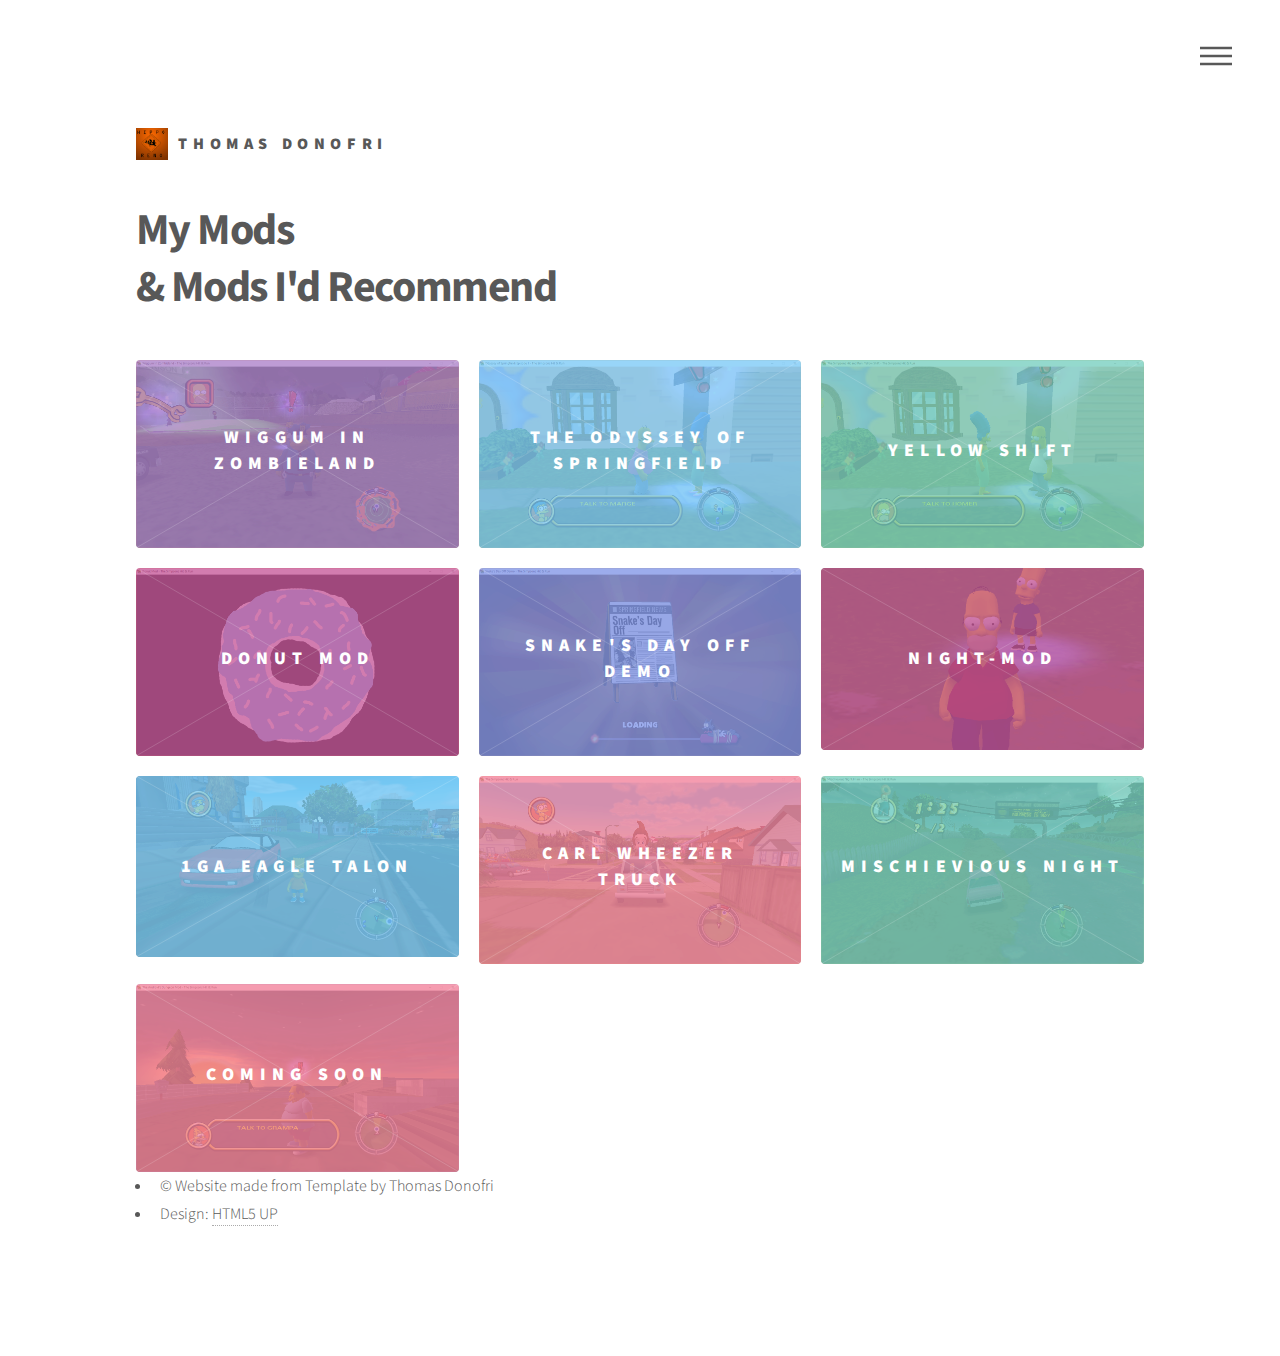
==== commit 4cd2970f: "ree2" ====
--- a/index.html
+++ b/index.html
@@ -42,8 +42,10 @@
 						<h2>Menu</h2>
 						<ul>
 							<li><a href="index.html">Home</a></li>
+							<li><a href="wiz.html">About Me</a></li>
 						</ul>
 					</nav>
+
 
 				<!-- Main -->
 					<div id="main">
@@ -97,7 +99,7 @@
 										</div>
 									</a>
 								</article>
-								<article class="style5">
+								<article class="style6">
 									<span class="image">
 										<img src="images/snk.png" alt="" />
 									</span>
@@ -108,18 +110,61 @@
 										</div>
 									</a>
 								</article>
-								<article class="style5">
+								<article class="style4">
+									<span class="image">
+										<img src="images/night.png" alt="" />
+									</span>
+									<a href="https://www.youtube.com/channel/UCONrb5jCgLFmsO4QP4GgTTg">
+										<h2>Night-Mod</h2>
+										<div class="content">
+											<p>Bart is causing mayhem!</p>
+										</div>
+									</a>
+								</article>
+								<article class="style2">
+									<span class="image">
+										<img src="images/talon.png" alt="" />
+									</span>
+									<a href="https://www.dropbox.com/s/u6e72drnp7s6l6z/talon.lmlm?dl=1">
+										<h2>1GA Eagle Talon</h2>
+										<div class="content">
+											<p>A Car built for any SHAR adventure!</p>
+										</div>
+									</a>
+								</article>
+								<article class="style1">
+									<span class="image">
+										<img src="images/carl.png" alt="" />
+									</span>
+									<a href="http://donutteam.com/forum/topic/955/">
+										<h2>Carl Wheezer Truck</h2>
+										<div class="content">
+											<p>Drowning in croissants!</p>
+										</div>
+									</a>
+								</article>
+								<article class="style3">
+									<span class="image">
+										<img src="images/bart.png" alt="" />
+									</span>
+									<a href="https://willjohnson99.github.io/">
+										<h2>Mischievious Night</h2>
+										<div class="content">
+											<p>Bart is on the loose!</p>
+										</div>
+									</a>
+								</article>
+								<article class="style1">
 									<span class="image">
 										<img src="images/ayst.png" alt="" />
 									</span>
 									<a href="https://www.youtube.com/user/HippoRenoPlaysMC">
 										<h2>COMING SOON</h2>
 										<div class="content">
-											<p>Springfield has to rebuild!</p>
+											<p>COMING SOON</p>
 										</div>
 									</a>
 								</article>
-			
 							</section>
 							<ul class="copyright">
 								<li>&copy; Website made from Template by Thomas Donofri</li><li>Design: <a href="http://html5up.net">HTML5 UP</a></li>
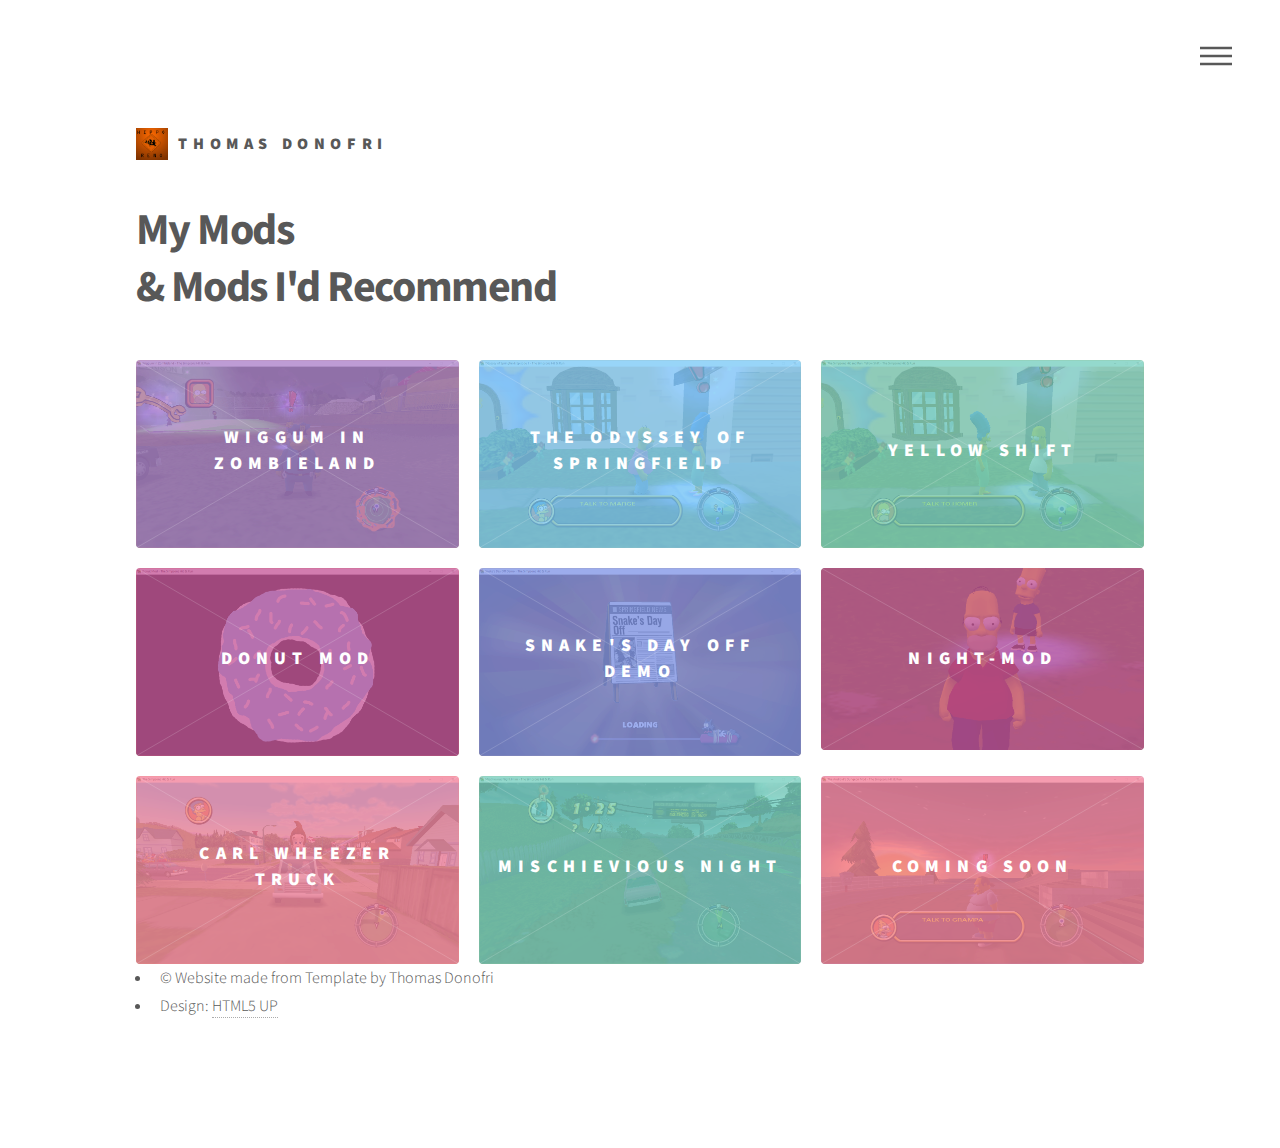
==== commit 7cd082e3: "Update index.html" ====
--- a/index.html
+++ b/index.html
@@ -121,17 +121,6 @@
 										</div>
 									</a>
 								</article>
-								<article class="style2">
-									<span class="image">
-										<img src="images/talon.png" alt="" />
-									</span>
-									<a href="https://www.dropbox.com/s/u6e72drnp7s6l6z/talon.lmlm?dl=1">
-										<h2>1GA Eagle Talon</h2>
-										<div class="content">
-											<p>A Car built for any SHAR adventure!</p>
-										</div>
-									</a>
-								</article>
 								<article class="style1">
 									<span class="image">
 										<img src="images/carl.png" alt="" />
@@ -182,4 +171,4 @@
 			<script src="assets/js/main.js"></script>
 
 	</body>
-</html>+</html>
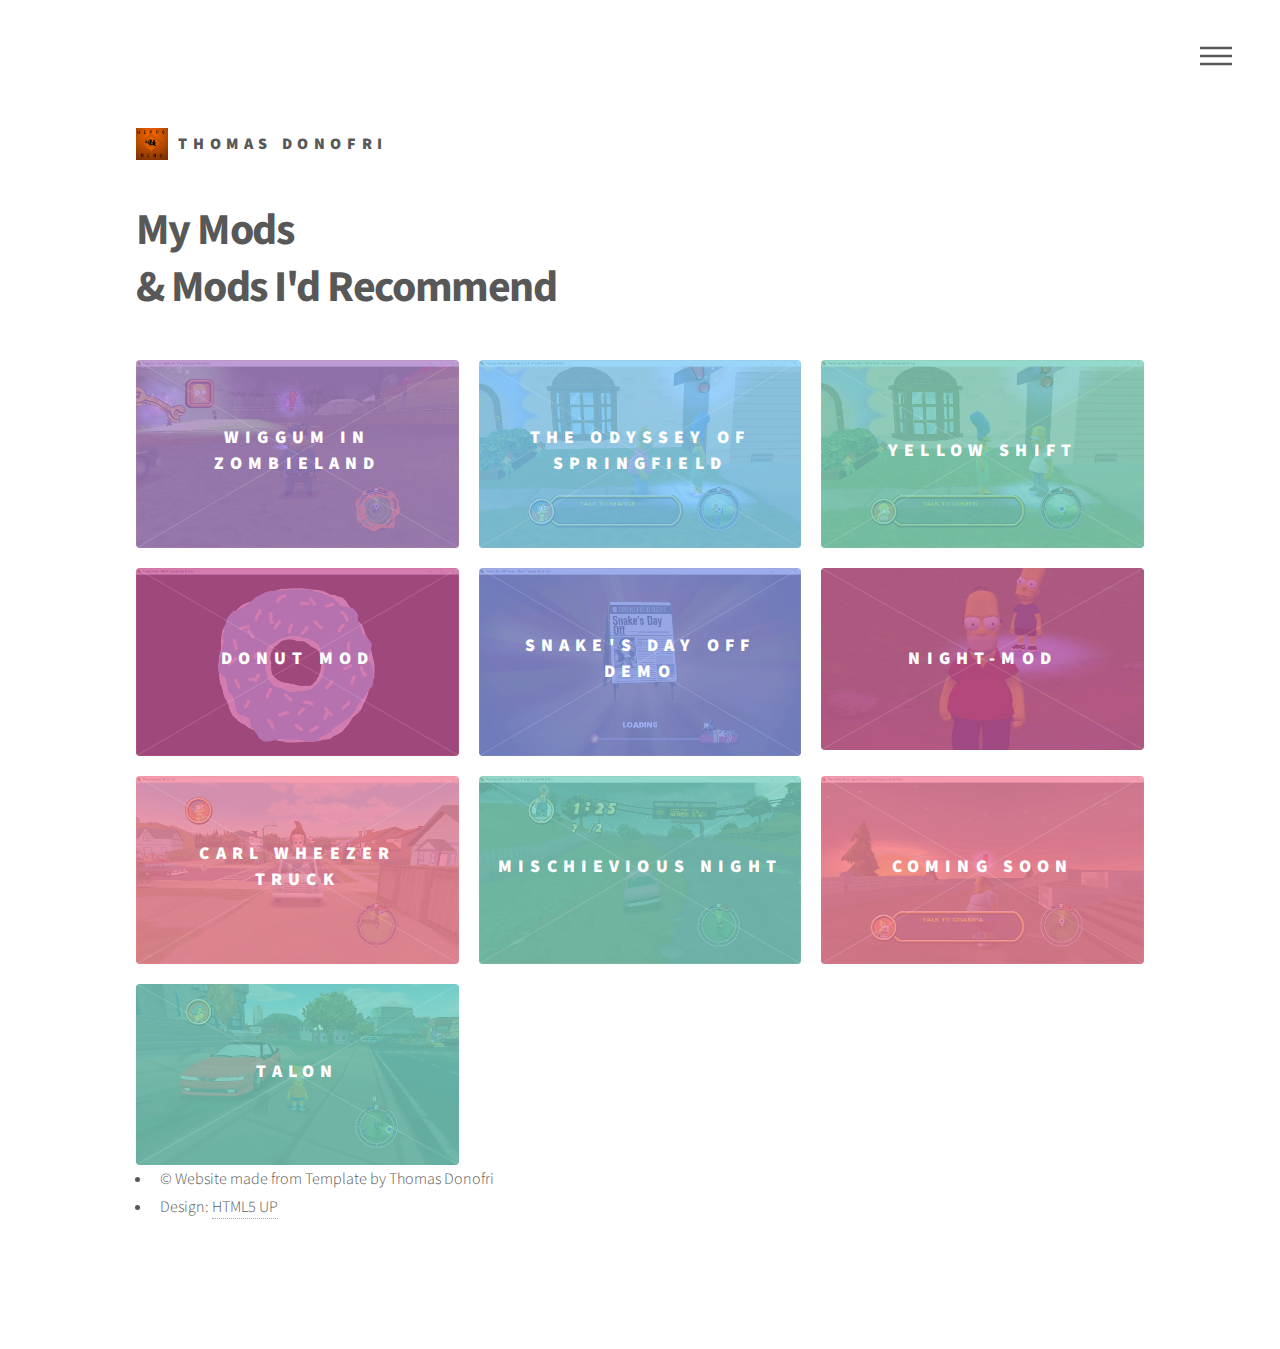
==== commit 682967a1: "reeeeeeeeeeeeee3" ====
--- a/index.html
+++ b/index.html
@@ -154,6 +154,17 @@
 										</div>
 									</a>
 								</article>
+								<article class="style3">
+									<span class="image">
+										<img src="images/talon.png" alt="" />
+									</span>
+									<a href="https://www.dropbox.com/s/4aen9wnl24xu282/talon.lmlm?dl=1">
+										<h2>Talon</h2>
+										<div class="content">
+											<p>A car built for any SHAR adventure</p>
+										</div>
+									</a>
+								</article>
 							</section>
 							<ul class="copyright">
 								<li>&copy; Website made from Template by Thomas Donofri</li><li>Design: <a href="http://html5up.net">HTML5 UP</a></li>
